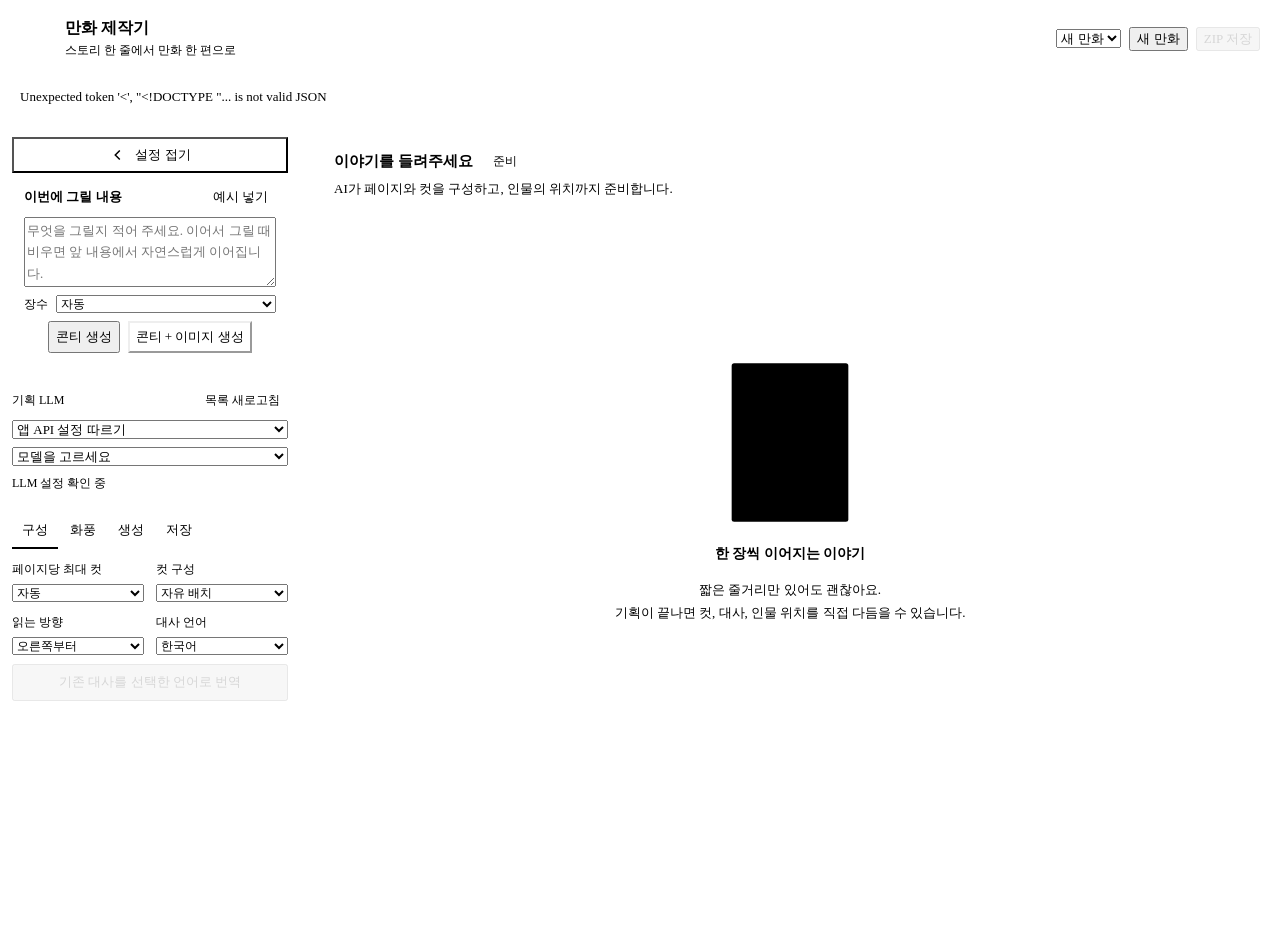
==== web/index.html @ 82ad232e "만화 제작기 — 첫 판 짧은 줄거리를 LLM 이 페이지와 컷으로 나누고, NAI V5 위치 프롬프트로 만화를 생성한다. PeroPix3 의 plugins/ 안에서 만들던 것을 다른" ====
<!doctype html>
<html lang="ko">
<head>
  <meta charset="utf-8">
  <meta name="viewport" content="width=device-width,initial-scale=1">
  <title>만화 제작기</title>
  <link rel="stylesheet" href="../../_app/base.css">
  <link rel="stylesheet" href="style.css">
  <script src="../../_app/peropix.js"></script>
  <script type="module" src="app.js?v=1.1.1"></script>
</head>
<body>
  <header class="top">
    <div class="brand"><svg viewBox="0 0 32 32" aria-hidden="true"><rect x="3" y="3" width="26" height="26" rx="4"/><path d="M3 14h26M16 14v15M10 8h11M9 20h2M21 20h2"/></svg><div><h1>만화 제작기</h1><span class="muted">스토리 한 줄에서 만화 한 편으로</span></div></div>
    <div class="row"><select id="projects" aria-label="저장된 프로젝트"><option value="">새 만화</option></select><button id="new">새 만화</button><button id="export" disabled>ZIP 저장</button></div>
  </header>
  <div id="alert" role="alert" hidden></div>
  <div class="shell">
    <aside class="setup">
      <button id="toggleSetup" class="setup-toggle" aria-expanded="true" aria-controls="setupBody"><svg viewBox="0 0 20 20" aria-hidden="true"><path d="m12 5-5 5 5 5"/></svg><span>설정 접기</span></button>
      <div id="setupBody">

      <div class="compose">
        <div class="compose-head"><strong>이번에 그릴 내용</strong><button id="example" class="subtle">예시 넣기</button></div>
        <textarea id="story" rows="3" aria-label="이번에 그릴 내용" placeholder="무엇을 그릴지 적어 주세요. 이어서 그릴 때 비우면 앞 내용에서 자연스럽게 이어집니다."></textarea>
        <label class="compose-count">장수<select id="pageCount"><option value="0">자동</option><option>1</option><option>2</option><option>3</option><option>4</option><option>5</option><option>6</option><option>7</option><option>8</option></select></label>
        <div class="compose-actions">
          <button id="plan">콘티 생성</button>
          <button id="automatic" class="primary">콘티 + 이미지 생성</button>
        </div>
      </div>

      <div class="llm-fixed">
        <div class="llm-head"><span>기획 LLM</span><button id="llmRefresh" class="subtle">목록 새로고침</button></div>
        <select id="llmProvider" aria-label="기획 LLM 공급자"><option value="">앱 API 설정 따르기</option></select>
        <div class="llm-row">
          <select id="llmModel" aria-label="기획 LLM 모델"><option value="">모델을 고르세요</option></select>
          <select id="llmEffort" aria-label="추론 강도" hidden></select>
        </div>
        <p id="llm" class="hint">LLM 설정 확인 중</p>
      </div>

      <div class="tabs" role="tablist" aria-label="설정">
        <button class="tabitem" data-tab="story" role="tab" aria-selected="true">구성</button>
        <button class="tabitem" data-tab="style" role="tab" aria-selected="false">화풍</button>
        <button class="tabitem" data-tab="generation" role="tab" aria-selected="false">생성</button>
        <button class="tabitem" data-tab="destination" role="tab" aria-selected="false">저장</button>
      </div>

      <div class="tabpane" data-pane="story"><div class="fields two">
        <label>페이지당 최대 컷<select id="maxPanels"><option value="0">자동</option><option>1</option><option>2</option><option>3</option><option>4</option><option>5</option><option>6</option><option>7</option><option>8</option><option>9</option><option>10</option><option>11</option><option>12</option></select></label>
        <label>컷 구성<select id="layoutMode"><option value="free">자유 배치</option><option value="template">고정 템플릿</option></select></label>
        <label>읽는 방향<select id="direction"><option value="rtl">오른쪽부터</option><option value="ltr">왼쪽부터</option></select></label>
        <label>대사 언어<select id="dialogue"><option value="ko">한국어</option><option value="ja">일본어</option><option value="en">영어</option><option value="none">대사 없음</option></select></label>
      </div>
      <button id="translateDialogue" class="wide" disabled>기존 대사를 선택한 언어로 번역</button>
      </div>

      <div class="tabpane" data-pane="style" hidden><div class="fields">
        <label>화풍 선택<select id="style"><option value="mono">흑백 만화</option><option value="color">컬러 만화</option><option value="custom">내 화풍</option></select></label>
        <div class="style-library" aria-label="저장된 화풍">
          <div class="style-library-heading"><strong>내 화풍</strong><button id="refreshStyles" class="subtle" title="저장된 화풍 목록 새로고침">새로고침</button></div>
          <div class="style-picker">
            <button id="stylePicker" class="style-picker-button" aria-haspopup="listbox" aria-expanded="false" disabled><span id="stylePickerLabel">저장된 화풍 없음</span><svg viewBox="0 0 16 16" aria-hidden="true"><path d="m4 6 4 4 4-4"/></svg></button>
            <div id="styleList" class="style-list" role="listbox" aria-label="저장된 화풍" hidden></div>
          </div>
        </div>
        <div id="styleRefDrop" class="reference-drop"><label>참고 이미지 가져오기<input id="styleImage" type="file" accept="image/png,image/jpeg,image/webp"></label><div id="referenceActivity" class="inline-activity" role="status" hidden><span class="spinner" aria-hidden="true"></span>프롬프트와 생성 옵션 가져오는 중</div><img id="styleRefPreview" hidden alt="선택한 화풍 참고 이미지"><p id="styleRefName" class="hint"></p><p id="importedOptions" class="imported-options" role="status" hidden></p></div>
        <div class="style-text">
          <label>공통 화풍 프롬프트<textarea id="stylePrompt" rows="3" placeholder="원하는 작화 태그, 분위기, 선의 느낌"></textarea></label>
          <label>공통 네거티브 프롬프트<textarea id="negativePrompt" rows="4"></textarea></label>
        </div>
        <div class="style-save">
          <button id="saveStyle" class="wide">현재 설정을 새 화풍으로 저장</button>
          <p id="styleLibraryStatus" class="style-library-status" role="status" aria-live="polite"></p>
        </div>
      </div></div>

      <div class="tabpane" data-pane="generation" hidden><div class="fields">
        <span id="generationSummary" class="summary-value" hidden></span>
        <label>이미지 모델<select id="model"><option value="nai-diffusion-5-full">NAI V5 Full</option><option value="nai-diffusion-5-curated">NAI V5 Curated</option></select></label>
        <label>페이지 크기<select id="size"><option value="832,1216">832 × 1216 (기본)</option><option value="1024,1536">1024 × 1536</option><option value="1216,1792">1216 × 1792</option><option value="1216,832">1216 × 832</option><option value="1024,1024">1024 × 1024</option><option value="custom">직접 입력</option></select></label>
        <div class="fields two"><label>가로 픽셀<input id="width" type="number" min="64" step="64" value="832"></label><label>세로 픽셀<input id="height" type="number" min="64" step="64" value="1216"></label></div>
        <div class="fields two"><label>스텝<input id="steps" type="number" min="1" max="50" value="28"></label><label>CFG<input id="cfg" type="number" min="0" max="10" step="0.1" value="5"></label></div>
        <div class="fields two"><label>가이던스 리스케일<input id="cfgRescale" type="number" min="0" max="1" step="0.01" value="0"></label><label>시드<input id="seed" type="number" min="-1" max="4294967295" value="-1"></label></div>
        <label>샘플러<select id="sampler"><option value="k_euler_ancestral">Euler Ancestral</option><option value="k_euler">Euler</option><option value="k_dpmpp_2m">DPM++ 2M</option><option value="k_dpmpp_2m_sde">DPM++ 2M SDE</option><option value="k_dpmpp_2s_ancestral">DPM++ 2S Ancestral</option><option value="k_dpmpp_sde">DPM++ SDE</option></select></label>
      </div></div>

      <div class="tabpane" data-pane="destination" hidden><div class="fields">
        <label>저장할 워크스페이스<select id="workspace"></select></label>
        <label>NAI 계정<select id="account"></select></label>
      </div></div>

      </div>
    </aside>
    <main>
      <section id="activityCard" class="progress-card"><span id="activitySpinner" class="spinner large" aria-hidden="true" hidden></span><div><div class="activity-heading"><strong id="projectTitle">이야기를 들려주세요</strong><span id="activityBadge" class="activity-badge">준비</span></div><p id="status" role="status" aria-live="polite">AI가 페이지와 컷을 구성하고, 인물의 위치까지 준비합니다.</p><div id="activityDetail" hidden><div class="activity-meta"><span id="activityCount"></span><span id="elapsed"></span></div><progress id="activityProgress" aria-label="현재 작업의 완료 페이지"></progress></div></div><button id="stop" hidden>멈추기</button></section>
      <div id="pageNav" class="page-nav" aria-label="페이지 목록"></div>
      <div id="empty" class="empty"><svg viewBox="0 0 180 210" aria-hidden="true"><rect x="20" y="10" width="140" height="190" rx="3"/><path d="M30 20h120v60H30zM30 90h55v45H30zM95 90h55v45H95zM30 145h120v45H30z"/><circle cx="115" cy="53" r="12"/><path d="M93 79q22-29 44 0M40 120l15-18 20 22M50 175h65"/></svg><h2>한 장씩 이어지는 이야기</h2><p>짧은 줄거리만 있어도 괜찮아요.<br>기획이 끝나면 컷, 대사, 인물 위치를 직접 다듬을 수 있습니다.</p></div>
      <section id="content" hidden>
        <div class="toolbar"><div class="row"><button id="boardMode" aria-pressed="true">콘티</button><button id="imageMode" aria-pressed="false">생성 이미지</button></div><div class="row"><span id="saved" class="hint"></span><button id="save">변경사항 저장</button><button id="generatePage">이 페이지 생성</button><button id="generateAll" class="primary">남은 페이지 생성</button></div></div>
        <div class="view-controls"><label for="previewWidth">보기 너비</label><input id="previewWidth" type="range" min="320" max="2000" step="20" value="1200"><output id="previewWidthValue" for="previewWidth">1200 px</output><button id="fitPreview">화면에 맞춤</button><button id="toggleEditor" aria-expanded="true" aria-controls="editorPane">편집창 접기</button></div>
        <div class="editing"><div class="stage"><div id="board"></div><div id="result" hidden></div><p id="stageHint" class="hint">점을 끌어 인물의 위치를 조정하세요. 숫자는 읽는 순서입니다.</p></div><div class="editor" id="editorPane"><div id="pageEditor"></div><details id="bible"><summary>공통 캐릭터 설정</summary><div id="characters"></div></details><details><summary>실제 NAI 프롬프트</summary><div id="prompts"></div></details></div></div>
      </section>
    </main>
  </div>
</body>
</html>
---- web/style.css ----
*{box-sizing:border-box}body{margin:0;font-size:var(--text-xs,13px);background:var(--bg);color:var(--ink)}h1,h2,p{margin:0}h1{font-size:var(--text-xl,16px)}h2{font-size:var(--text-md,14px)}button,select,input,textarea{font:inherit}button{white-space:nowrap;cursor:pointer}button:disabled{cursor:default;opacity:.48}textarea{resize:vertical;width:100%;line-height:1.65}select,input{width:100%;min-width:0}button:focus-visible,input:focus-visible,textarea:focus-visible,select:focus-visible{outline:2px solid var(--accent);outline-offset:2px}.row{display:flex;align-items:center;gap:8px}.top{display:flex;justify-content:space-between;align-items:center;gap:16px;padding:18px 20px;border-bottom:1px solid var(--line);background:var(--panel)}.top select{max-width:220px}.brand{display:flex;align-items:center;gap:10px;flex-shrink:0}.brand>svg{width:35px;height:35px;fill:none;stroke:var(--accent);stroke-width:1.7}.brand span{display:block;font-size:var(--text-2xs,12px);margin-top:3px}.shell{display:grid;grid-template-columns:260px minmax(0,1fr);min-height:calc(100vh - 78px)}.setup{padding:18px 16px;border-right:1px solid var(--line);background:var(--panel)}.section-head{display:flex;align-items:center;justify-content:space-between;margin-bottom:10px}.subtle{background:transparent!important;border-color:transparent!important;color:var(--accent)!important}.fields{display:grid;gap:12px;margin-top:13px}.two{grid-template-columns:1fr 1fr}.fields label{display:flex;flex-direction:column;gap:6px;min-width:0;font-size:var(--text-2xs,12px);color:var(--ink-soft)}.fields input,.fields textarea,.fields select{color:var(--ink)}.hint{font-size:var(--text-2xs,12px);color:var(--ink-soft);line-height:1.6;margin-top:9px}.primary{background:var(--accent)!important;color:var(--accent-on)!important;border-color:var(--accent)!important}.wide{width:100%;margin-top:9px;min-height:37px}.destination{padding-top:10px;border-top:1px solid var(--line);margin-top:14px}details{border-top:1px solid var(--line);margin-top:16px;padding-top:12px}summary{cursor:pointer;font-weight:500;color:var(--ink-soft);font-size:var(--text-xs,13px)}.guide p{font-size:var(--text-2xs,12px);line-height:1.7;margin:10px 0}.guide a{color:var(--accent)}main{min-width:0;padding:18px}.progress-card{display:flex;gap:12px;align-items:center;background:var(--panel);border:1px solid var(--line);border-radius:var(--r-3,9px);padding:14px 16px}.progress-card>div{flex:1}.progress-card strong{font-size:var(--text-lg,15px)}#status{margin-top:5px;color:var(--ink-soft);line-height:1.6;white-space:pre-wrap;overflow-wrap:anywhere}.page-nav{display:flex;gap:8px;overflow-x:auto;padding:13px 0}.page-tab{display:flex;align-items:center;gap:8px;text-align:left;min-width:120px;max-width:180px;padding:10px!important}.page-tab[aria-current=true]{border-color:var(--accent);background:var(--accent-bg)}.page-tab b{font-size:var(--text-md,14px);color:var(--accent)}.page-tab span{overflow:hidden;text-overflow:ellipsis}.page-tab small{display:block;margin-top:3px;color:var(--ink-soft)}.empty{display:flex;align-items:center;flex-direction:column;justify-content:center;min-height:500px;text-align:center;gap:15px;color:var(--ink-soft)}.empty svg{width:150px;fill:var(--panel);stroke:var(--line);stroke-width:2}.empty p{line-height:1.8}.toolbar{display:flex;justify-content:space-between;align-items:center;gap:10px;flex-wrap:wrap;margin-bottom:14px}.toolbar .row{flex-wrap:wrap}button[aria-pressed=true]{background:var(--accent-bg);border-color:var(--accent);color:var(--accent)}.editing{display:grid;grid-template-columns:minmax(220px,1fr) minmax(260px,.9fr);gap:18px}.stage{min-width:0;position:sticky;top:14px;align-self:start;background:var(--code-bg);padding:16px;border-radius:var(--r-3,9px);border:1px solid var(--line)}#board svg{display:block;width:100%;max-height:590px;touch-action:none;user-select:none;filter:drop-shadow(0 2px 5px #0002)}#board .marker{cursor:grab}#board .marker:active{cursor:grabbing}.editor{min-width:0}.panel-card{background:var(--panel);border:1px solid var(--line);border-radius:var(--r-3,9px);padding:12px;margin-top:12px}.panel-card h3{margin:0 0 8px;font-size:var(--text-xs,13px);color:var(--accent)}.panel-card label,.bible-char label{display:block;margin:10px 0 4px;font-size:var(--text-2xs,12px);color:var(--ink-soft)}.panel-card textarea{margin-top:5px;min-height:55px}.panel-card .two{margin-top:5px}.subject{padding-top:0;margin-top:0;border-top:0}.subject strong{font-size:var(--text-2xs,12px)}.dialogue-row{display:grid;grid-template-columns:90px minmax(0,1fr) 42px;gap:6px;align-items:start;margin-top:8px}.dialogue-row textarea{margin:0;min-height:58px}.bible-char{padding:9px 0;border-bottom:1px solid var(--line)}.bible-char textarea{margin-top:5px}#prompts pre{white-space:pre-wrap;overflow-wrap:anywhere;background:var(--code-bg);padding:10px;max-height:350px;overflow:auto;font-size:12px;line-height:1.6}#result img{width:100%;display:block;background:white}#result a{color:var(--accent)}#result select{margin-bottom:10px}#alert{padding:12px 20px;background:var(--panel);color:var(--err);border-bottom:1px solid var(--err);white-space:pre-wrap;overflow-wrap:anywhere}.page-error{color:var(--err);font-size:12px;line-height:1.6;margin-top:8px}.sr-only{position:absolute;width:1px;height:1px;overflow:hidden;clip:rect(0,0,0,0)}[hidden]{display:none!important}@media(max-width:1050px){.shell{grid-template-columns:230px minmax(0,1fr)}.editing{grid-template-columns:1fr}.stage{position:static;max-width:500px;width:100%;justify-self:center}#board svg{max-height:480px}.top{flex-wrap:wrap}}@media(max-width:720px){.shell{grid-template-columns:1fr}.setup{border-right:0;border-bottom:1px solid var(--line)}.top>.row{width:100%}.top select{flex:1;max-width:none}main{padding:12px}.empty{min-height:300px}.toolbar .row{gap:5px}}

.reference-drop{border:1px dashed var(--line);padding:10px;border-radius:8px}.reference-drop input{max-width:100%}#styleRefPreview{display:block;max-width:100%;max-height:180px;object-fit:contain;margin-top:10px}

:root{--mm-sp-1:4px;--mm-sp-2:8px;--mm-sp-3:12px;--mm-sp-4:16px;--mm-sp-5:24px;--preview-width:100%}
body{padding:0}
.top>.row{flex-wrap:nowrap}
.fields label{align-items:stretch}
#pageEditor>label{display:flex;flex-direction:column;align-items:stretch;gap:var(--mm-sp-2)}
.reference-drop>label{display:flex;flex-direction:column;align-items:stretch;gap:var(--mm-sp-2)}
.shell{grid-template-columns:300px minmax(0,1fr)}
.setup{padding:var(--mm-sp-3);min-width:0}
.setup-toggle{display:flex;align-items:center;justify-content:center;gap:var(--mm-sp-2);width:100%;position:sticky;top:var(--mm-sp-2);z-index:4;min-height:36px;background:var(--panel)!important}
.setup-toggle svg{width:18px;height:18px;fill:none;stroke:currentColor;stroke-width:1.7;flex-shrink:0}
.setup-collapsed{grid-template-columns:48px minmax(0,1fr)}
.setup-collapsed .setup{padding:var(--mm-sp-1)}
.setup-collapsed .setup-toggle{writing-mode:vertical-rl;padding:var(--mm-sp-3) var(--mm-sp-2);min-height:125px}
.setup-collapsed .setup-toggle svg{transform:rotate(180deg)}
#setupBody>details{margin-top:var(--mm-sp-3);padding:var(--mm-sp-3) var(--mm-sp-1);border:0;border-bottom:1px solid var(--line)}
#setupBody>details>summary{font-weight:600;color:var(--ink);padding-bottom:var(--mm-sp-1)}
#setupBody>details[open]>summary{margin-bottom:var(--mm-sp-3)}
.summary-value{display:block;margin-left:var(--mm-sp-4);margin-top:var(--mm-sp-1);font-size:12px;font-weight:400;color:var(--ink-soft)}
#llmSettings{padding:0;border:0;margin:0}
.fields .fields{margin:0}
.view-controls{display:flex;align-items:center;gap:var(--mm-sp-3);flex-wrap:wrap;margin-bottom:var(--mm-sp-3);padding:var(--mm-sp-3);background:var(--panel);border:1px solid var(--line);border-radius:var(--r-3,9px)}
.view-controls label{white-space:nowrap;font-size:12px;color:var(--ink-soft)}
#previewWidth{width:clamp(100px,20vw,260px);flex:1;min-width:100px;accent-color:var(--accent);cursor:ew-resize;padding:0}
#previewWidthValue{font-size:12px;font-variant-numeric:tabular-nums;color:var(--ink-soft);min-width:95px}
.editing{grid-template-columns:minmax(0,1.3fr) minmax(280px,1fr)}
.stage{display:block;overflow:visible;width:100%;max-width:var(--preview-width);justify-self:center}
.editing.image-view,.editing.editor-collapsed{grid-template-columns:minmax(0,1fr)}
.image-view .stage,.editor-collapsed .stage{position:static}
.image-view .editor{border-top:1px solid var(--line);padding-top:var(--mm-sp-4)}
.image-view #pageEditor{display:grid;grid-template-columns:repeat(auto-fit,minmax(270px,1fr));gap:var(--mm-sp-3);align-items:start}
.image-view #pageEditor>.panel-card{margin:0}
.image-view #pageEditor>.fields,.image-view #pageEditor>button,.image-view #pageEditor>p,.image-view #pageEditor>label{grid-column:1/-1}
#board svg{max-height:none;height:auto}
#board,#result{width:100%}
#result img{height:auto;max-height:none;box-shadow:0 2px 8px #0002}
#result .hint{overflow-wrap:anywhere}
.activity-heading{display:flex;align-items:center;gap:var(--mm-sp-3);flex-wrap:wrap}
.activity-badge{font-size:12px;font-weight:500;color:var(--ink-soft);background:var(--code-bg);border-radius:var(--r-3,9px);padding:var(--mm-sp-1) var(--mm-sp-2)}
.progress-card.is-working{border-color:var(--accent);box-shadow:inset 3px 0 var(--accent);position:sticky;top:0;z-index:5}
.is-working .activity-badge{background:var(--accent-bg);color:var(--accent)}
.progress-card>div{min-width:0}
.activity-meta{display:flex;justify-content:space-between;gap:var(--mm-sp-3);font-size:12px;color:var(--ink-soft);margin-top:var(--mm-sp-2);font-variant-numeric:tabular-nums;flex-wrap:wrap}
#activityProgress{display:block;width:100%;height:6px;margin-top:var(--mm-sp-2);accent-color:var(--accent);border:0;border-radius:4px;overflow:hidden;background:var(--code-bg)}
#activityProgress::-webkit-progress-bar{background:var(--code-bg)}
#activityProgress::-webkit-progress-value{background:var(--accent);transition:width .3s}
#activityProgress:indeterminate{background:linear-gradient(90deg,var(--code-bg),var(--accent),var(--code-bg));background-size:200% 100%;animation:activity-sweep 1.8s linear infinite}
#activityProgress:indeterminate::-webkit-progress-bar{background:transparent}
.spinner{display:inline-block;width:16px;height:16px;border:2px solid var(--line);border-top-color:var(--accent);border-right-color:var(--accent);border-radius:50%;animation:activity-spin .85s linear infinite;flex-shrink:0}
.spinner.large{width:28px;height:28px;border-width:3px}
button.is-working::before{content:"";display:inline-block;width:12px;height:12px;margin-right:var(--mm-sp-2);border:2px solid currentColor;border-right-color:transparent;border-radius:50%;animation:activity-spin .85s linear infinite;vertical-align:middle}
.page-tab.is-working{border-color:var(--accent);box-shadow:inset 0 -3px var(--accent)}
.page-tab.is-working::before{display:none}
.page-tab.is-working b{animation:activity-pulse 1.2s ease-in-out infinite}
.inline-activity{display:flex;align-items:center;gap:var(--mm-sp-2);color:var(--accent);font-size:12px;line-height:1.6;margin-top:var(--mm-sp-3)}
.reference-drop.is-working{border-color:var(--accent);background:var(--accent-bg)}
.imported-options{font-size:12px;line-height:1.7;margin-top:var(--mm-sp-3);color:var(--accent);overflow-wrap:anywhere}
.style-library{display:grid;gap:var(--mm-sp-3);padding:var(--mm-sp-3);border:1px solid var(--line);border-radius:10px;background:var(--accent-bg);min-width:0}
.style-library-heading{display:flex;align-items:center;justify-content:space-between;gap:var(--mm-sp-2)}
.style-library-actions{display:grid;grid-template-columns:minmax(0,1fr) minmax(0,1fr);gap:var(--mm-sp-2)}
.style-library .hint,.style-library-status{margin:0}
.style-library-status{font-size:12px;line-height:1.6;color:var(--accent);overflow-wrap:anywhere}
.style-library-status:empty{display:none}
@keyframes activity-spin{to{transform:rotate(360deg)}}
@keyframes activity-sweep{to{background-position:-200% 0}}
@keyframes activity-pulse{50%{opacity:.4}}
@media(max-width:1100px){.shell{grid-template-columns:280px minmax(0,1fr)}.setup-collapsed{grid-template-columns:48px minmax(0,1fr)}.editing{grid-template-columns:minmax(0,1fr)}.stage{position:static;max-width:var(--preview-width)}.top{flex-wrap:wrap}}
@media(max-width:720px){.shell{grid-template-columns:minmax(0,1fr)}.setup{position:static;height:auto;overflow:visible}.tabpane{overflow:visible}.setup-collapsed{grid-template-columns:48px minmax(0,1fr)}.view-controls{gap:var(--mm-sp-2)}#previewWidthValue{min-width:80px}.progress-card{padding:var(--mm-sp-3);gap:var(--mm-sp-2)}.spinner.large{width:20px;height:20px}.image-view #pageEditor{grid-template-columns:minmax(0,1fr)}}
@media(prefers-reduced-motion:reduce){.spinner,button.is-working::before,.page-tab.is-working b,#activityProgress:indeterminate{animation:none}#activityProgress::-webkit-progress-value{transition:none}}

/* ── 왼쪽 패널 — 탭 + 항상 보이는 LLM + 맨 아래 통합 입력 (2026-09-15 시안) ───────────
 *   접이식 묶음 다섯을 탭 넷으로 바꾸고, 기획 LLM 과 「이번에 그릴 내용」은 늘 보이게 아래에 고정한다. */
/* ★패널은 화면에 붙여 둔다 — 늘어나게 두면 「이번에 그릴 내용」이 긴 콘티 아래 끝으로 밀려
 *   스크롤해야 보였다 (2026-09-15). 탭 내용만 안에서 스크롤한다. */
.setup{display:flex;flex-direction:column;gap:var(--mm-sp-2);position:sticky;top:0;align-self:start;height:calc(100vh - 78px);overflow:hidden}
.tabpane{flex:1 1 auto;min-height:0;overflow-y:auto;overflow-x:hidden;padding-bottom:var(--mm-sp-2)}
#setupBody{flex:1 1 auto;display:flex;flex-direction:column;gap:var(--mm-sp-3);min-height:0}
.tabs{display:flex;gap:2px;border-top:1px solid var(--line);border-bottom:1px solid var(--line);padding-top:var(--mm-sp-2);flex:0 0 auto}
.tabitem{min-height:0;padding:7px 10px 8px;font-size:var(--text-xs,13px);color:var(--ink-soft);background:none;border:0;border-bottom:2px solid transparent;border-radius:0}
.tabitem:hover:not(:disabled){color:var(--ink);border-color:transparent;border-bottom-color:var(--line-strong,var(--line))}
.tabitem[aria-selected="true"]{color:var(--ink);font-weight:500;border-bottom-color:var(--accent)}
.tabpane{flex:0 0 auto;min-width:0}
.tabpane>.fields:first-child{margin-top:0}
.fields>.wide-field{grid-column:1/-1}
.llm-fixed{flex:0 0 auto;display:grid;gap:var(--mm-sp-2);padding-top:var(--mm-sp-3);border-top:1px solid var(--line)}
.llm-head{display:flex;align-items:center;justify-content:space-between;gap:var(--mm-sp-2);font-size:var(--text-2xs,12px);color:var(--ink-soft)}
.llm-row{display:flex;gap:var(--mm-sp-2);min-width:0}
#llmModel{flex:1 1 auto;min-width:0}
#llmEffort{flex:0 0 104px}
#llm{margin-top:0}
.compose{flex:0 0 auto;display:grid;gap:var(--mm-sp-2);padding:var(--mm-sp-3);background:var(--panel);border:1px solid var(--line);border-radius:var(--r-3,9px)}
.compose-head{display:flex;align-items:center;justify-content:space-between;gap:var(--mm-sp-2)}
/* 버튼 글자는 가운데로 (사용자 지시 2026-09-15). 페이지 탭만 왼쪽 정렬을 지킨다. */
button{justify-content:center}
.page-tab{justify-content:flex-start}
.compose-count{display:flex;align-items:center;gap:var(--mm-sp-2);margin:0;font-size:var(--text-2xs,12px);color:var(--ink-soft);white-space:nowrap}
.compose-count select{flex:1 1 auto;width:auto;min-width:0}
.compose-actions{display:flex;gap:var(--mm-sp-2);justify-content:center;flex-wrap:wrap}
.compose-actions>button{min-height:32px}

/* ── 편집창 — 모든 칸에 왼쪽 라벨 (2026-09-15 시안) ── */
.ed-row{display:flex;align-items:center;gap:var(--mm-sp-2);min-width:0;margin-top:var(--mm-sp-2)}
.panel-card .ed-row>.ed-label,.ed-row>.ed-label{flex:0 0 62px;display:block;margin:0;font-size:var(--text-2xs,12px);color:var(--ink-soft);line-height:1.3}
.ed-row>input,.ed-row>select,.ed-row>textarea{flex:1 1 auto;min-width:0}
.ed-row>.coord{flex:0 0 74px;text-align:center}
.ed-row>.ed-note{font-size:var(--text-2xs,12px);color:var(--ink-faint)}
.cut-head{display:flex;align-items:center;gap:var(--mm-sp-2);min-width:0}
.cut-head .cut-frame{font-size:var(--text-xs,13px);font-weight:500;color:var(--ink);white-space:nowrap}
.cut-head .cut-box{flex:1 1 auto;font-family:var(--font-mono);font-variant-numeric:tabular-nums;font-size:var(--text-2xs,12px);color:var(--ink-soft);white-space:nowrap;overflow:hidden;text-overflow:ellipsis}
.cut-head>button{min-height:24px;padding:0 var(--mm-sp-2);font-size:var(--text-2xs,12px);background:none;border-color:transparent}
.cut-head>button[aria-expanded="true"]{color:var(--accent-ink)}
.chip{display:inline-flex;align-items:center;min-height:22px;padding:0 var(--mm-sp-2);font-size:var(--text-2xs,12px);font-weight:500;color:var(--accent-ink);background:var(--accent-bg);border-radius:var(--r-1,5px);white-space:nowrap}
.cast-line{display:flex;align-items:center;gap:var(--mm-sp-2);margin-top:var(--mm-sp-3);padding-top:var(--mm-sp-2);border-top:1px solid var(--line-soft)}
.cast-line>span.hint{margin-top:0}
.region-grid{display:grid;grid-template-columns:repeat(4,minmax(0,1fr));gap:var(--mm-sp-2);margin-top:var(--mm-sp-2)}
.region-grid label{display:flex;flex-direction:column;gap:3px;margin:0}
.panel-card>.dialogue-row{grid-template-columns:82px minmax(0,1fr) 34px}
.editor-foot{display:flex;flex-direction:column;margin-top:var(--mm-sp-3)}
.icon-btn{flex:0 0 28px;width:28px;padding:0;justify-content:center;background:none;border-color:transparent}
.icon-btn svg{width:16px;height:16px;fill:none;stroke:currentColor;stroke-width:1.7;stroke-linecap:round;stroke-linejoin:round}
.icon-btn:hover:not(:disabled){border-color:var(--accent)}

/* ── 화풍 고르기 — 고르면 곧 적용, 이름 변경·삭제는 항목 안에서 (2026-09-15) ── */
.style-picker{position:relative;min-width:0}
.style-picker-button{width:100%;justify-content:space-between;gap:var(--mm-sp-2);background:var(--panel)}
.style-picker-button>span{overflow:hidden;text-overflow:ellipsis;white-space:nowrap}
.style-picker-button>svg{width:16px;height:16px;flex-shrink:0;fill:none;stroke:currentColor;stroke-width:1.7;stroke-linecap:round;stroke-linejoin:round}
.style-list{position:absolute;left:0;right:0;top:calc(100% + 4px);z-index:7;max-height:238px;overflow-y:auto;display:grid;gap:2px;padding:var(--mm-sp-1);background:var(--panel);border:1px solid var(--line);border-radius:var(--r-2,7px);box-shadow:0 6px 18px #00000026}
.style-row{display:flex;align-items:center;gap:2px;min-width:0}
.style-pick{flex:1 1 auto;min-width:0;justify-content:flex-start;overflow:hidden;text-overflow:ellipsis;background:none;border-color:transparent}
.style-pick[aria-selected="true"]{color:var(--accent);font-weight:500}
.style-rename-input{flex:1 1 auto;min-width:0}
.style-empty{margin:0;padding:var(--mm-sp-2);font-size:var(--text-2xs,12px);color:var(--ink-soft)}

.style-text{display:grid;gap:var(--mm-sp-2)}
.style-save{display:grid;gap:var(--mm-sp-2);padding-top:var(--mm-sp-3);border-top:1px solid var(--line)}
.style-save>.wide{margin-top:0}
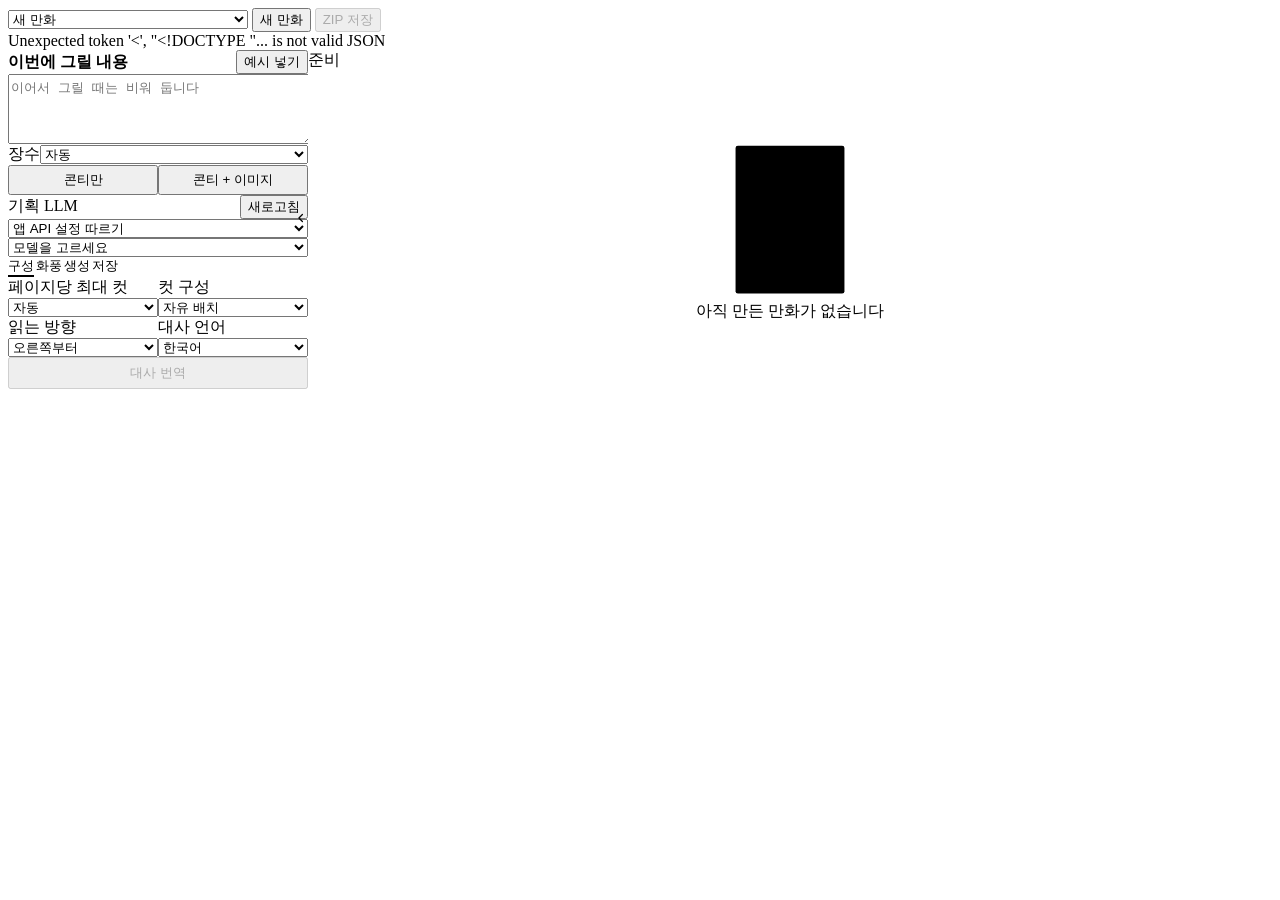
==== commit 3d52abbf: "앱과 같은 화면으로 — 공통 자산을 쓰고 규약을 맞춘다 이 플러그인은 시험용으로 시작해 제 스타일을 따로 짜 두었고, 그래서 PeroPix 본체와 여러 곳에서 어긋나 있었다. 공통" ====
--- a/web/index.html
+++ b/web/index.html
@@ -7,102 +7,115 @@
   <link rel="stylesheet" href="../../_app/base.css">
   <link rel="stylesheet" href="style.css">
   <script src="../../_app/peropix.js"></script>
-  <script type="module" src="app.js?v=1.1.1"></script>
+  <script src="i18n.js"></script>
+  <script type="module" src="app.js?v=1.3.0"></script>
 </head>
+<!-- ★골격은 공통 CSS 의 `body:has(> main)` 에 맡긴다 (머리줄은 두께 그대로, 본문만 늘어난다).
+     예전에는 `calc(100vh - 78px)` 로 머리 높이를 숫자로 박아 두어, 창이 좁아 머리가 두 줄로
+     접히면 왼쪽 패널 높이가 어긋났다. -->
 <body>
-  <header class="top">
-    <div class="brand"><svg viewBox="0 0 32 32" aria-hidden="true"><rect x="3" y="3" width="26" height="26" rx="4"/><path d="M3 14h26M16 14v15M10 8h11M9 20h2M21 20h2"/></svg><div><h1>만화 제작기</h1><span class="muted">스토리 한 줄에서 만화 한 편으로</span></div></div>
-    <div class="row"><select id="projects" aria-label="저장된 프로젝트"><option value="">새 만화</option></select><button id="new">새 만화</button><button id="export" disabled>ZIP 저장</button></div>
+  <!-- ★제목을 여기서 다시 쓰지 않는다 — 창틀이 이미 「만화 제작기」를 달고 있다 -->
+  <header>
+    <select id="projects" aria-label="저장된 만화"><option value="" data-t>새 만화</option></select>
+    <button id="new" data-t>새 만화</button>
+    <span class="spacer"></span>
+    <button id="export" disabled data-t>ZIP 저장</button>
   </header>
   <div id="alert" role="alert" hidden></div>
-  <div class="shell">
+  <main class="shell">
     <aside class="setup">
-      <button id="toggleSetup" class="setup-toggle" aria-expanded="true" aria-controls="setupBody"><svg viewBox="0 0 20 20" aria-hidden="true"><path d="m12 5-5 5 5 5"/></svg><span>설정 접기</span></button>
       <div id="setupBody">
 
       <div class="compose">
-        <div class="compose-head"><strong>이번에 그릴 내용</strong><button id="example" class="subtle">예시 넣기</button></div>
-        <textarea id="story" rows="3" aria-label="이번에 그릴 내용" placeholder="무엇을 그릴지 적어 주세요. 이어서 그릴 때 비우면 앞 내용에서 자연스럽게 이어집니다."></textarea>
-        <label class="compose-count">장수<select id="pageCount"><option value="0">자동</option><option>1</option><option>2</option><option>3</option><option>4</option><option>5</option><option>6</option><option>7</option><option>8</option></select></label>
+        <div class="compose-head"><strong data-t>이번에 그릴 내용</strong><button id="example" class="ghost" data-t>예시 넣기</button></div>
+        <textarea id="story" rows="3" aria-label="이번에 그릴 내용" data-t-placeholder="이어서 그릴 때는 비워 둡니다"></textarea>
+        <label class="compose-count"><span data-t>장수</span><select id="pageCount"><option value="0" data-t>자동</option><option>1</option><option>2</option><option>3</option><option>4</option><option>5</option><option>6</option><option>7</option><option>8</option></select></label>
         <div class="compose-actions">
-          <button id="plan">콘티 생성</button>
-          <button id="automatic" class="primary">콘티 + 이미지 생성</button>
+          <button id="plan" data-t>콘티만</button>
+          <button id="automatic" class="primary" data-t>콘티 + 이미지</button>
         </div>
       </div>
 
       <div class="llm-fixed">
-        <div class="llm-head"><span>기획 LLM</span><button id="llmRefresh" class="subtle">목록 새로고침</button></div>
-        <select id="llmProvider" aria-label="기획 LLM 공급자"><option value="">앱 API 설정 따르기</option></select>
+        <div class="llm-head"><span data-t>기획 LLM</span><button id="llmRefresh" class="ghost" data-t>새로고침</button></div>
+        <select id="llmProvider" aria-label="기획 LLM 공급자"><option value="" data-t>앱 API 설정 따르기</option></select>
         <div class="llm-row">
-          <select id="llmModel" aria-label="기획 LLM 모델"><option value="">모델을 고르세요</option></select>
+          <select id="llmModel" aria-label="기획 LLM 모델"><option value="" data-t>모델을 고르세요</option></select>
           <select id="llmEffort" aria-label="추론 강도" hidden></select>
         </div>
-        <p id="llm" class="hint">LLM 설정 확인 중</p>
+        <p id="llm" class="hint"></p>
       </div>
 
       <div class="tabs" role="tablist" aria-label="설정">
-        <button class="tabitem" data-tab="story" role="tab" aria-selected="true">구성</button>
-        <button class="tabitem" data-tab="style" role="tab" aria-selected="false">화풍</button>
-        <button class="tabitem" data-tab="generation" role="tab" aria-selected="false">생성</button>
-        <button class="tabitem" data-tab="destination" role="tab" aria-selected="false">저장</button>
+        <button class="tabitem" data-tab="story" role="tab" aria-selected="true" data-t>구성</button>
+        <button class="tabitem" data-tab="style" role="tab" aria-selected="false" data-t>화풍</button>
+        <button class="tabitem" data-tab="generation" role="tab" aria-selected="false" data-t>생성</button>
+        <button class="tabitem" data-tab="destination" role="tab" aria-selected="false" data-t>저장</button>
       </div>
 
       <div class="tabpane" data-pane="story"><div class="fields two">
-        <label>페이지당 최대 컷<select id="maxPanels"><option value="0">자동</option><option>1</option><option>2</option><option>3</option><option>4</option><option>5</option><option>6</option><option>7</option><option>8</option><option>9</option><option>10</option><option>11</option><option>12</option></select></label>
-        <label>컷 구성<select id="layoutMode"><option value="free">자유 배치</option><option value="template">고정 템플릿</option></select></label>
-        <label>읽는 방향<select id="direction"><option value="rtl">오른쪽부터</option><option value="ltr">왼쪽부터</option></select></label>
-        <label>대사 언어<select id="dialogue"><option value="ko">한국어</option><option value="ja">일본어</option><option value="en">영어</option><option value="none">대사 없음</option></select></label>
+        <label><span data-t>페이지당 최대 컷</span><select id="maxPanels"><option value="0" data-t>자동</option><option>1</option><option>2</option><option>3</option><option>4</option><option>5</option><option>6</option><option>7</option><option>8</option><option>9</option><option>10</option><option>11</option><option>12</option></select></label>
+        <label><span data-t>컷 구성</span><select id="layoutMode"><option value="free" data-t>자유 배치</option><option value="template" data-t>고정 템플릿</option></select></label>
+        <label><span data-t>읽는 방향</span><select id="direction"><option value="rtl" data-t>오른쪽부터</option><option value="ltr" data-t>왼쪽부터</option></select></label>
+        <label><span data-t>대사 언어</span><select id="dialogue"><option value="ko" data-t>한국어</option><option value="ja" data-t>일본어</option><option value="en" data-t>영어</option><option value="none" data-t>대사 없음</option></select></label>
       </div>
-      <button id="translateDialogue" class="wide" disabled>기존 대사를 선택한 언어로 번역</button>
+      <button id="translateDialogue" class="wide" disabled data-t data-t-title="이미 적힌 대사를 고른 언어로 옮깁니다">대사 번역</button>
       </div>
 
       <div class="tabpane" data-pane="style" hidden><div class="fields">
-        <label>화풍 선택<select id="style"><option value="mono">흑백 만화</option><option value="color">컬러 만화</option><option value="custom">내 화풍</option></select></label>
+        <label><span data-t>화풍 선택</span><select id="style"><option value="mono" data-t>흑백 만화</option><option value="color" data-t>컬러 만화</option><option value="custom" data-t>내 화풍</option></select></label>
         <div class="style-library" aria-label="저장된 화풍">
-          <div class="style-library-heading"><strong>내 화풍</strong><button id="refreshStyles" class="subtle" title="저장된 화풍 목록 새로고침">새로고침</button></div>
+          <div class="style-library-heading"><strong data-t>내 화풍</strong><button id="refreshStyles" class="ghost" data-t>새로고침</button></div>
           <div class="style-picker">
-            <button id="stylePicker" class="style-picker-button" aria-haspopup="listbox" aria-expanded="false" disabled><span id="stylePickerLabel">저장된 화풍 없음</span><svg viewBox="0 0 16 16" aria-hidden="true"><path d="m4 6 4 4 4-4"/></svg></button>
+            <button id="stylePicker" class="style-picker-button" aria-haspopup="listbox" aria-expanded="false" disabled><span id="stylePickerLabel" data-t>저장된 화풍 없음</span><svg viewBox="0 0 16 16" aria-hidden="true"><path d="m4 6 4 4 4-4"/></svg></button>
             <div id="styleList" class="style-list" role="listbox" aria-label="저장된 화풍" hidden></div>
           </div>
         </div>
-        <div id="styleRefDrop" class="reference-drop"><label>참고 이미지 가져오기<input id="styleImage" type="file" accept="image/png,image/jpeg,image/webp"></label><div id="referenceActivity" class="inline-activity" role="status" hidden><span class="spinner" aria-hidden="true"></span>프롬프트와 생성 옵션 가져오는 중</div><img id="styleRefPreview" hidden alt="선택한 화풍 참고 이미지"><p id="styleRefName" class="hint"></p><p id="importedOptions" class="imported-options" role="status" hidden></p></div>
+        <div id="styleRefDrop" class="reference-drop"><label><span data-t>참고 이미지 가져오기</span><input id="styleImage" type="file" accept="image/png,image/jpeg,image/webp"></label><div id="referenceActivity" class="inline-activity" role="status" hidden><span class="spinner" aria-hidden="true"></span><span data-t>프롬프트와 생성 옵션 가져오는 중</span></div><img id="styleRefPreview" hidden alt="선택한 화풍 참고 이미지"><p id="styleRefName" class="hint"></p><p id="importedOptions" class="imported-options" role="status" hidden></p></div>
         <div class="style-text">
-          <label>공통 화풍 프롬프트<textarea id="stylePrompt" rows="3" placeholder="원하는 작화 태그, 분위기, 선의 느낌"></textarea></label>
-          <label>공통 네거티브 프롬프트<textarea id="negativePrompt" rows="4"></textarea></label>
+          <label><span data-t>공통 화풍 프롬프트</span><textarea id="stylePrompt" rows="3" data-t-placeholder="작화 태그, 분위기, 선의 느낌"></textarea></label>
+          <label><span data-t>공통 네거티브 프롬프트</span><textarea id="negativePrompt" rows="4"></textarea></label>
         </div>
         <div class="style-save">
-          <button id="saveStyle" class="wide">현재 설정을 새 화풍으로 저장</button>
+          <div id="styleNameRow" class="style-name-row" hidden>
+            <input id="styleName" maxlength="120" aria-label="새 화풍 이름">
+            <button id="styleNameOk" class="icon-btn" aria-label="저장" data-t-title="저장"></button>
+            <button id="styleNameCancel" class="icon-btn" aria-label="취소" data-t-title="취소"></button>
+          </div>
+          <button id="saveStyle" class="wide" data-t data-t-title="지금 프롬프트와 생성 옵션을 화풍으로 저장합니다">화풍으로 저장</button>
           <p id="styleLibraryStatus" class="style-library-status" role="status" aria-live="polite"></p>
         </div>
       </div></div>
 
       <div class="tabpane" data-pane="generation" hidden><div class="fields">
         <span id="generationSummary" class="summary-value" hidden></span>
-        <label>이미지 모델<select id="model"><option value="nai-diffusion-5-full">NAI V5 Full</option><option value="nai-diffusion-5-curated">NAI V5 Curated</option></select></label>
-        <label>페이지 크기<select id="size"><option value="832,1216">832 × 1216 (기본)</option><option value="1024,1536">1024 × 1536</option><option value="1216,1792">1216 × 1792</option><option value="1216,832">1216 × 832</option><option value="1024,1024">1024 × 1024</option><option value="custom">직접 입력</option></select></label>
-        <div class="fields two"><label>가로 픽셀<input id="width" type="number" min="64" step="64" value="832"></label><label>세로 픽셀<input id="height" type="number" min="64" step="64" value="1216"></label></div>
-        <div class="fields two"><label>스텝<input id="steps" type="number" min="1" max="50" value="28"></label><label>CFG<input id="cfg" type="number" min="0" max="10" step="0.1" value="5"></label></div>
-        <div class="fields two"><label>가이던스 리스케일<input id="cfgRescale" type="number" min="0" max="1" step="0.01" value="0"></label><label>시드<input id="seed" type="number" min="-1" max="4294967295" value="-1"></label></div>
-        <label>샘플러<select id="sampler"><option value="k_euler_ancestral">Euler Ancestral</option><option value="k_euler">Euler</option><option value="k_dpmpp_2m">DPM++ 2M</option><option value="k_dpmpp_2m_sde">DPM++ 2M SDE</option><option value="k_dpmpp_2s_ancestral">DPM++ 2S Ancestral</option><option value="k_dpmpp_sde">DPM++ SDE</option></select></label>
+        <label><span data-t>이미지 모델</span><select id="model"><option value="nai-diffusion-5-full">NAI V5 Full</option><option value="nai-diffusion-5-curated">NAI V5 Curated</option></select></label>
+        <label><span data-t>페이지 크기</span><select id="size"><option value="832,1216">832 × 1216</option><option value="1024,1536">1024 × 1536</option><option value="1216,1792">1216 × 1792</option><option value="1216,832">1216 × 832</option><option value="1024,1024">1024 × 1024</option><option value="custom" data-t>직접 입력</option></select></label>
+        <div class="fields two"><label><span data-t>가로 픽셀</span><input id="width" type="number" min="64" step="64" value="832"></label><label><span data-t>세로 픽셀</span><input id="height" type="number" min="64" step="64" value="1216"></label></div>
+        <div class="fields two"><label><span data-t>스텝</span><input id="steps" type="number" min="1" max="50" value="28"></label><label>CFG<input id="cfg" type="number" min="0" max="10" step="0.1" value="5"></label></div>
+        <div class="fields two"><label><span data-t>가이던스 리스케일</span><input id="cfgRescale" type="number" min="0" max="1" step="0.01" value="0"></label><label><span data-t>시드</span><input id="seed" type="number" min="-1" max="4294967295" value="-1"></label></div>
+        <label><span data-t>샘플러</span><select id="sampler"><option value="k_euler_ancestral">Euler Ancestral</option><option value="k_euler">Euler</option><option value="k_dpmpp_2m">DPM++ 2M</option><option value="k_dpmpp_2m_sde">DPM++ 2M SDE</option><option value="k_dpmpp_2s_ancestral">DPM++ 2S Ancestral</option><option value="k_dpmpp_sde">DPM++ SDE</option></select></label>
       </div></div>
 
       <div class="tabpane" data-pane="destination" hidden><div class="fields">
-        <label>저장할 워크스페이스<select id="workspace"></select></label>
-        <label>NAI 계정<select id="account"></select></label>
+        <label><span data-t>저장할 워크스페이스</span><select id="workspace"></select></label>
+        <label><span data-t>NAI 계정</span><select id="account"></select></label>
       </div></div>
 
       </div>
+      <!-- ★접기 손잡이는 기둥 가장자리에 (앱의 좌우 패널과 같은 자리·같은 모양) -->
+      <button id="toggleSetup" class="edge-handle" aria-expanded="true" aria-controls="setupBody" data-t-title="설정 접기"><svg viewBox="0 0 20 20" aria-hidden="true"><path d="m12 5-5 5 5 5"/></svg></button>
     </aside>
-    <main>
-      <section id="activityCard" class="progress-card"><span id="activitySpinner" class="spinner large" aria-hidden="true" hidden></span><div><div class="activity-heading"><strong id="projectTitle">이야기를 들려주세요</strong><span id="activityBadge" class="activity-badge">준비</span></div><p id="status" role="status" aria-live="polite">AI가 페이지와 컷을 구성하고, 인물의 위치까지 준비합니다.</p><div id="activityDetail" hidden><div class="activity-meta"><span id="activityCount"></span><span id="elapsed"></span></div><progress id="activityProgress" aria-label="현재 작업의 완료 페이지"></progress></div></div><button id="stop" hidden>멈추기</button></section>
+    <section class="work">
+      <section id="activityCard" class="progress-card"><span id="activitySpinner" class="spinner large" aria-hidden="true" hidden></span><div><div class="activity-heading"><strong id="projectTitle"></strong><span id="activityBadge" class="activity-badge"></span></div><p id="status" role="status" aria-live="polite"></p><div id="activityDetail" hidden><div class="activity-meta"><span id="activityCount"></span><span id="elapsed"></span></div><progress id="activityProgress" aria-label="현재 작업의 완료 페이지"></progress></div></div><button id="stop" hidden data-t>멈추기</button></section>
       <div id="pageNav" class="page-nav" aria-label="페이지 목록"></div>
-      <div id="empty" class="empty"><svg viewBox="0 0 180 210" aria-hidden="true"><rect x="20" y="10" width="140" height="190" rx="3"/><path d="M30 20h120v60H30zM30 90h55v45H30zM95 90h55v45H95zM30 145h120v45H30z"/><circle cx="115" cy="53" r="12"/><path d="M93 79q22-29 44 0M40 120l15-18 20 22M50 175h65"/></svg><h2>한 장씩 이어지는 이야기</h2><p>짧은 줄거리만 있어도 괜찮아요.<br>기획이 끝나면 컷, 대사, 인물 위치를 직접 다듬을 수 있습니다.</p></div>
+      <div id="empty" class="empty"><svg viewBox="0 0 180 210" aria-hidden="true"><rect x="20" y="10" width="140" height="190" rx="3"/><path d="M30 20h120v60H30zM30 90h55v45H30zM95 90h55v45H95zM30 145h120v45H30z"/><circle cx="115" cy="53" r="12"/><path d="M93 79q22-29 44 0M40 120l15-18 20 22M50 175h65"/></svg><p data-t>아직 만든 만화가 없습니다</p></div>
       <section id="content" hidden>
-        <div class="toolbar"><div class="row"><button id="boardMode" aria-pressed="true">콘티</button><button id="imageMode" aria-pressed="false">생성 이미지</button></div><div class="row"><span id="saved" class="hint"></span><button id="save">변경사항 저장</button><button id="generatePage">이 페이지 생성</button><button id="generateAll" class="primary">남은 페이지 생성</button></div></div>
-        <div class="view-controls"><label for="previewWidth">보기 너비</label><input id="previewWidth" type="range" min="320" max="2000" step="20" value="1200"><output id="previewWidthValue" for="previewWidth">1200 px</output><button id="fitPreview">화면에 맞춤</button><button id="toggleEditor" aria-expanded="true" aria-controls="editorPane">편집창 접기</button></div>
-        <div class="editing"><div class="stage"><div id="board"></div><div id="result" hidden></div><p id="stageHint" class="hint">점을 끌어 인물의 위치를 조정하세요. 숫자는 읽는 순서입니다.</p></div><div class="editor" id="editorPane"><div id="pageEditor"></div><details id="bible"><summary>공통 캐릭터 설정</summary><div id="characters"></div></details><details><summary>실제 NAI 프롬프트</summary><div id="prompts"></div></details></div></div>
+        <div class="toolbar"><div class="row"><button id="boardMode" aria-pressed="true" data-t>콘티</button><button id="imageMode" aria-pressed="false" data-t>생성 이미지</button></div><div class="row"><button id="generatePage" data-t>이 페이지 생성</button><button id="generateAll" class="primary" data-t>남은 페이지 생성</button></div></div>
+        <div class="view-controls"><label for="previewWidth" data-t>보기 너비</label><input id="previewWidth" type="range" min="320" max="2000" step="20" value="1200"><output id="previewWidthValue" for="previewWidth"></output><button id="fitPreview" data-t>맞춤</button><span class="spacer"></span><button id="toggleEditor" class="icon-btn" aria-expanded="true" aria-controls="editorPane" data-t-title="편집창 접기"><svg viewBox="0 0 20 20" aria-hidden="true"><path d="m8 5 5 5-5 5"/></svg></button></div>
+        <div class="editing"><div class="stage"><div id="board"></div><div id="result" hidden></div></div><div class="editor" id="editorPane"><div id="pageEditor"></div><details id="bible"><summary data-t>공통 캐릭터 설정</summary><div id="characters"></div></details><details><summary data-t>실제 NAI 프롬프트</summary><div id="prompts"></div></details></div></div>
       </section>
-    </main>
-  </div>
+    </section>
+  </main>
 </body>
 </html>
--- a/web/style.css
+++ b/web/style.css
@@ -1,140 +1,298 @@
-*{box-sizing:border-box}body{margin:0;font-size:var(--text-xs,13px);background:var(--bg);color:var(--ink)}h1,h2,p{margin:0}h1{font-size:var(--text-xl,16px)}h2{font-size:var(--text-md,14px)}button,select,input,textarea{font:inherit}button{white-space:nowrap;cursor:pointer}button:disabled{cursor:default;opacity:.48}textarea{resize:vertical;width:100%;line-height:1.65}select,input{width:100%;min-width:0}button:focus-visible,input:focus-visible,textarea:focus-visible,select:focus-visible{outline:2px solid var(--accent);outline-offset:2px}.row{display:flex;align-items:center;gap:8px}.top{display:flex;justify-content:space-between;align-items:center;gap:16px;padding:18px 20px;border-bottom:1px solid var(--line);background:var(--panel)}.top select{max-width:220px}.brand{display:flex;align-items:center;gap:10px;flex-shrink:0}.brand>svg{width:35px;height:35px;fill:none;stroke:var(--accent);stroke-width:1.7}.brand span{display:block;font-size:var(--text-2xs,12px);margin-top:3px}.shell{display:grid;grid-template-columns:260px minmax(0,1fr);min-height:calc(100vh - 78px)}.setup{padding:18px 16px;border-right:1px solid var(--line);background:var(--panel)}.section-head{display:flex;align-items:center;justify-content:space-between;margin-bottom:10px}.subtle{background:transparent!important;border-color:transparent!important;color:var(--accent)!important}.fields{display:grid;gap:12px;margin-top:13px}.two{grid-template-columns:1fr 1fr}.fields label{display:flex;flex-direction:column;gap:6px;min-width:0;font-size:var(--text-2xs,12px);color:var(--ink-soft)}.fields input,.fields textarea,.fields select{color:var(--ink)}.hint{font-size:var(--text-2xs,12px);color:var(--ink-soft);line-height:1.6;margin-top:9px}.primary{background:var(--accent)!important;color:var(--accent-on)!important;border-color:var(--accent)!important}.wide{width:100%;margin-top:9px;min-height:37px}.destination{padding-top:10px;border-top:1px solid var(--line);margin-top:14px}details{border-top:1px solid var(--line);margin-top:16px;padding-top:12px}summary{cursor:pointer;font-weight:500;color:var(--ink-soft);font-size:var(--text-xs,13px)}.guide p{font-size:var(--text-2xs,12px);line-height:1.7;margin:10px 0}.guide a{color:var(--accent)}main{min-width:0;padding:18px}.progress-card{display:flex;gap:12px;align-items:center;background:var(--panel);border:1px solid var(--line);border-radius:var(--r-3,9px);padding:14px 16px}.progress-card>div{flex:1}.progress-card strong{font-size:var(--text-lg,15px)}#status{margin-top:5px;color:var(--ink-soft);line-height:1.6;white-space:pre-wrap;overflow-wrap:anywhere}.page-nav{display:flex;gap:8px;overflow-x:auto;padding:13px 0}.page-tab{display:flex;align-items:center;gap:8px;text-align:left;min-width:120px;max-width:180px;padding:10px!important}.page-tab[aria-current=true]{border-color:var(--accent);background:var(--accent-bg)}.page-tab b{font-size:var(--text-md,14px);color:var(--accent)}.page-tab span{overflow:hidden;text-overflow:ellipsis}.page-tab small{display:block;margin-top:3px;color:var(--ink-soft)}.empty{display:flex;align-items:center;flex-direction:column;justify-content:center;min-height:500px;text-align:center;gap:15px;color:var(--ink-soft)}.empty svg{width:150px;fill:var(--panel);stroke:var(--line);stroke-width:2}.empty p{line-height:1.8}.toolbar{display:flex;justify-content:space-between;align-items:center;gap:10px;flex-wrap:wrap;margin-bottom:14px}.toolbar .row{flex-wrap:wrap}button[aria-pressed=true]{background:var(--accent-bg);border-color:var(--accent);color:var(--accent)}.editing{display:grid;grid-template-columns:minmax(220px,1fr) minmax(260px,.9fr);gap:18px}.stage{min-width:0;position:sticky;top:14px;align-self:start;background:var(--code-bg);padding:16px;border-radius:var(--r-3,9px);border:1px solid var(--line)}#board svg{display:block;width:100%;max-height:590px;touch-action:none;user-select:none;filter:drop-shadow(0 2px 5px #0002)}#board .marker{cursor:grab}#board .marker:active{cursor:grabbing}.editor{min-width:0}.panel-card{background:var(--panel);border:1px solid var(--line);border-radius:var(--r-3,9px);padding:12px;margin-top:12px}.panel-card h3{margin:0 0 8px;font-size:var(--text-xs,13px);color:var(--accent)}.panel-card label,.bible-char label{display:block;margin:10px 0 4px;font-size:var(--text-2xs,12px);color:var(--ink-soft)}.panel-card textarea{margin-top:5px;min-height:55px}.panel-card .two{margin-top:5px}.subject{padding-top:0;margin-top:0;border-top:0}.subject strong{font-size:var(--text-2xs,12px)}.dialogue-row{display:grid;grid-template-columns:90px minmax(0,1fr) 42px;gap:6px;align-items:start;margin-top:8px}.dialogue-row textarea{margin:0;min-height:58px}.bible-char{padding:9px 0;border-bottom:1px solid var(--line)}.bible-char textarea{margin-top:5px}#prompts pre{white-space:pre-wrap;overflow-wrap:anywhere;background:var(--code-bg);padding:10px;max-height:350px;overflow:auto;font-size:12px;line-height:1.6}#result img{width:100%;display:block;background:white}#result a{color:var(--accent)}#result select{margin-bottom:10px}#alert{padding:12px 20px;background:var(--panel);color:var(--err);border-bottom:1px solid var(--err);white-space:pre-wrap;overflow-wrap:anywhere}.page-error{color:var(--err);font-size:12px;line-height:1.6;margin-top:8px}.sr-only{position:absolute;width:1px;height:1px;overflow:hidden;clip:rect(0,0,0,0)}[hidden]{display:none!important}@media(max-width:1050px){.shell{grid-template-columns:230px minmax(0,1fr)}.editing{grid-template-columns:1fr}.stage{position:static;max-width:500px;width:100%;justify-self:center}#board svg{max-height:480px}.top{flex-wrap:wrap}}@media(max-width:720px){.shell{grid-template-columns:1fr}.setup{border-right:0;border-bottom:1px solid var(--line)}.top>.row{width:100%}.top select{flex:1;max-width:none}main{padding:12px}.empty{min-height:300px}.toolbar .row{gap:5px}}
-
-.reference-drop{border:1px dashed var(--line);padding:10px;border-radius:8px}.reference-drop input{max-width:100%}#styleRefPreview{display:block;max-width:100%;max-height:180px;object-fit:contain;margin-top:10px}
-
-:root{--mm-sp-1:4px;--mm-sp-2:8px;--mm-sp-3:12px;--mm-sp-4:16px;--mm-sp-5:24px;--preview-width:100%}
-body{padding:0}
-.top>.row{flex-wrap:nowrap}
-.fields label{align-items:stretch}
-#pageEditor>label{display:flex;flex-direction:column;align-items:stretch;gap:var(--mm-sp-2)}
-.reference-drop>label{display:flex;flex-direction:column;align-items:stretch;gap:var(--mm-sp-2)}
-.shell{grid-template-columns:300px minmax(0,1fr)}
-.setup{padding:var(--mm-sp-3);min-width:0}
-.setup-toggle{display:flex;align-items:center;justify-content:center;gap:var(--mm-sp-2);width:100%;position:sticky;top:var(--mm-sp-2);z-index:4;min-height:36px;background:var(--panel)!important}
-.setup-toggle svg{width:18px;height:18px;fill:none;stroke:currentColor;stroke-width:1.7;flex-shrink:0}
-.setup-collapsed{grid-template-columns:48px minmax(0,1fr)}
-.setup-collapsed .setup{padding:var(--mm-sp-1)}
-.setup-collapsed .setup-toggle{writing-mode:vertical-rl;padding:var(--mm-sp-3) var(--mm-sp-2);min-height:125px}
-.setup-collapsed .setup-toggle svg{transform:rotate(180deg)}
-#setupBody>details{margin-top:var(--mm-sp-3);padding:var(--mm-sp-3) var(--mm-sp-1);border:0;border-bottom:1px solid var(--line)}
-#setupBody>details>summary{font-weight:600;color:var(--ink);padding-bottom:var(--mm-sp-1)}
-#setupBody>details[open]>summary{margin-bottom:var(--mm-sp-3)}
-.summary-value{display:block;margin-left:var(--mm-sp-4);margin-top:var(--mm-sp-1);font-size:12px;font-weight:400;color:var(--ink-soft)}
-#llmSettings{padding:0;border:0;margin:0}
-.fields .fields{margin:0}
-.view-controls{display:flex;align-items:center;gap:var(--mm-sp-3);flex-wrap:wrap;margin-bottom:var(--mm-sp-3);padding:var(--mm-sp-3);background:var(--panel);border:1px solid var(--line);border-radius:var(--r-3,9px)}
-.view-controls label{white-space:nowrap;font-size:12px;color:var(--ink-soft)}
-#previewWidth{width:clamp(100px,20vw,260px);flex:1;min-width:100px;accent-color:var(--accent);cursor:ew-resize;padding:0}
-#previewWidthValue{font-size:12px;font-variant-numeric:tabular-nums;color:var(--ink-soft);min-width:95px}
-.editing{grid-template-columns:minmax(0,1.3fr) minmax(280px,1fr)}
-.stage{display:block;overflow:visible;width:100%;max-width:var(--preview-width);justify-self:center}
-.editing.image-view,.editing.editor-collapsed{grid-template-columns:minmax(0,1fr)}
-.image-view .stage,.editor-collapsed .stage{position:static}
-.image-view .editor{border-top:1px solid var(--line);padding-top:var(--mm-sp-4)}
-.image-view #pageEditor{display:grid;grid-template-columns:repeat(auto-fit,minmax(270px,1fr));gap:var(--mm-sp-3);align-items:start}
-.image-view #pageEditor>.panel-card{margin:0}
-.image-view #pageEditor>.fields,.image-view #pageEditor>button,.image-view #pageEditor>p,.image-view #pageEditor>label{grid-column:1/-1}
-#board svg{max-height:none;height:auto}
-#board,#result{width:100%}
-#result img{height:auto;max-height:none;box-shadow:0 2px 8px #0002}
-#result .hint{overflow-wrap:anywhere}
-.activity-heading{display:flex;align-items:center;gap:var(--mm-sp-3);flex-wrap:wrap}
-.activity-badge{font-size:12px;font-weight:500;color:var(--ink-soft);background:var(--code-bg);border-radius:var(--r-3,9px);padding:var(--mm-sp-1) var(--mm-sp-2)}
-.progress-card.is-working{border-color:var(--accent);box-shadow:inset 3px 0 var(--accent);position:sticky;top:0;z-index:5}
-.is-working .activity-badge{background:var(--accent-bg);color:var(--accent)}
-.progress-card>div{min-width:0}
-.activity-meta{display:flex;justify-content:space-between;gap:var(--mm-sp-3);font-size:12px;color:var(--ink-soft);margin-top:var(--mm-sp-2);font-variant-numeric:tabular-nums;flex-wrap:wrap}
-#activityProgress{display:block;width:100%;height:6px;margin-top:var(--mm-sp-2);accent-color:var(--accent);border:0;border-radius:4px;overflow:hidden;background:var(--code-bg)}
-#activityProgress::-webkit-progress-bar{background:var(--code-bg)}
-#activityProgress::-webkit-progress-value{background:var(--accent);transition:width .3s}
-#activityProgress:indeterminate{background:linear-gradient(90deg,var(--code-bg),var(--accent),var(--code-bg));background-size:200% 100%;animation:activity-sweep 1.8s linear infinite}
-#activityProgress:indeterminate::-webkit-progress-bar{background:transparent}
-.spinner{display:inline-block;width:16px;height:16px;border:2px solid var(--line);border-top-color:var(--accent);border-right-color:var(--accent);border-radius:50%;animation:activity-spin .85s linear infinite;flex-shrink:0}
-.spinner.large{width:28px;height:28px;border-width:3px}
-button.is-working::before{content:"";display:inline-block;width:12px;height:12px;margin-right:var(--mm-sp-2);border:2px solid currentColor;border-right-color:transparent;border-radius:50%;animation:activity-spin .85s linear infinite;vertical-align:middle}
-.page-tab.is-working{border-color:var(--accent);box-shadow:inset 0 -3px var(--accent)}
-.page-tab.is-working::before{display:none}
-.page-tab.is-working b{animation:activity-pulse 1.2s ease-in-out infinite}
-.inline-activity{display:flex;align-items:center;gap:var(--mm-sp-2);color:var(--accent);font-size:12px;line-height:1.6;margin-top:var(--mm-sp-3)}
-.reference-drop.is-working{border-color:var(--accent);background:var(--accent-bg)}
-.imported-options{font-size:12px;line-height:1.7;margin-top:var(--mm-sp-3);color:var(--accent);overflow-wrap:anywhere}
-.style-library{display:grid;gap:var(--mm-sp-3);padding:var(--mm-sp-3);border:1px solid var(--line);border-radius:10px;background:var(--accent-bg);min-width:0}
-.style-library-heading{display:flex;align-items:center;justify-content:space-between;gap:var(--mm-sp-2)}
-.style-library-actions{display:grid;grid-template-columns:minmax(0,1fr) minmax(0,1fr);gap:var(--mm-sp-2)}
-.style-library .hint,.style-library-status{margin:0}
-.style-library-status{font-size:12px;line-height:1.6;color:var(--accent);overflow-wrap:anywhere}
-.style-library-status:empty{display:none}
-@keyframes activity-spin{to{transform:rotate(360deg)}}
-@keyframes activity-sweep{to{background-position:-200% 0}}
-@keyframes activity-pulse{50%{opacity:.4}}
-@media(max-width:1100px){.shell{grid-template-columns:280px minmax(0,1fr)}.setup-collapsed{grid-template-columns:48px minmax(0,1fr)}.editing{grid-template-columns:minmax(0,1fr)}.stage{position:static;max-width:var(--preview-width)}.top{flex-wrap:wrap}}
-@media(max-width:720px){.shell{grid-template-columns:minmax(0,1fr)}.setup{position:static;height:auto;overflow:visible}.tabpane{overflow:visible}.setup-collapsed{grid-template-columns:48px minmax(0,1fr)}.view-controls{gap:var(--mm-sp-2)}#previewWidthValue{min-width:80px}.progress-card{padding:var(--mm-sp-3);gap:var(--mm-sp-2)}.spinner.large{width:20px;height:20px}.image-view #pageEditor{grid-template-columns:minmax(0,1fr)}}
-@media(prefers-reduced-motion:reduce){.spinner,button.is-working::before,.page-tab.is-working b,#activityProgress:indeterminate{animation:none}#activityProgress::-webkit-progress-value{transition:none}}
-
-/* ── 왼쪽 패널 — 탭 + 항상 보이는 LLM + 맨 아래 통합 입력 (2026-09-15 시안) ───────────
- *   접이식 묶음 다섯을 탭 넷으로 바꾸고, 기획 LLM 과 「이번에 그릴 내용」은 늘 보이게 아래에 고정한다. */
-/* ★패널은 화면에 붙여 둔다 — 늘어나게 두면 「이번에 그릴 내용」이 긴 콘티 아래 끝으로 밀려
- *   스크롤해야 보였다 (2026-09-15). 탭 내용만 안에서 스크롤한다. */
-.setup{display:flex;flex-direction:column;gap:var(--mm-sp-2);position:sticky;top:0;align-self:start;height:calc(100vh - 78px);overflow:hidden}
-.tabpane{flex:1 1 auto;min-height:0;overflow-y:auto;overflow-x:hidden;padding-bottom:var(--mm-sp-2)}
-#setupBody{flex:1 1 auto;display:flex;flex-direction:column;gap:var(--mm-sp-3);min-height:0}
-.tabs{display:flex;gap:2px;border-top:1px solid var(--line);border-bottom:1px solid var(--line);padding-top:var(--mm-sp-2);flex:0 0 auto}
-.tabitem{min-height:0;padding:7px 10px 8px;font-size:var(--text-xs,13px);color:var(--ink-soft);background:none;border:0;border-bottom:2px solid transparent;border-radius:0}
-.tabitem:hover:not(:disabled){color:var(--ink);border-color:transparent;border-bottom-color:var(--line-strong,var(--line))}
-.tabitem[aria-selected="true"]{color:var(--ink);font-weight:500;border-bottom-color:var(--accent)}
-.tabpane{flex:0 0 auto;min-width:0}
-.tabpane>.fields:first-child{margin-top:0}
-.fields>.wide-field{grid-column:1/-1}
-.llm-fixed{flex:0 0 auto;display:grid;gap:var(--mm-sp-2);padding-top:var(--mm-sp-3);border-top:1px solid var(--line)}
-.llm-head{display:flex;align-items:center;justify-content:space-between;gap:var(--mm-sp-2);font-size:var(--text-2xs,12px);color:var(--ink-soft)}
-.llm-row{display:flex;gap:var(--mm-sp-2);min-width:0}
-#llmModel{flex:1 1 auto;min-width:0}
-#llmEffort{flex:0 0 104px}
-#llm{margin-top:0}
-.compose{flex:0 0 auto;display:grid;gap:var(--mm-sp-2);padding:var(--mm-sp-3);background:var(--panel);border:1px solid var(--line);border-radius:var(--r-3,9px)}
-.compose-head{display:flex;align-items:center;justify-content:space-between;gap:var(--mm-sp-2)}
-/* 버튼 글자는 가운데로 (사용자 지시 2026-09-15). 페이지 탭만 왼쪽 정렬을 지킨다. */
-button{justify-content:center}
-.page-tab{justify-content:flex-start}
-.compose-count{display:flex;align-items:center;gap:var(--mm-sp-2);margin:0;font-size:var(--text-2xs,12px);color:var(--ink-soft);white-space:nowrap}
-.compose-count select{flex:1 1 auto;width:auto;min-width:0}
-.compose-actions{display:flex;gap:var(--mm-sp-2);justify-content:center;flex-wrap:wrap}
-.compose-actions>button{min-height:32px}
-
-/* ── 편집창 — 모든 칸에 왼쪽 라벨 (2026-09-15 시안) ── */
-.ed-row{display:flex;align-items:center;gap:var(--mm-sp-2);min-width:0;margin-top:var(--mm-sp-2)}
-.panel-card .ed-row>.ed-label,.ed-row>.ed-label{flex:0 0 62px;display:block;margin:0;font-size:var(--text-2xs,12px);color:var(--ink-soft);line-height:1.3}
-.ed-row>input,.ed-row>select,.ed-row>textarea{flex:1 1 auto;min-width:0}
-.ed-row>.coord{flex:0 0 74px;text-align:center}
-.ed-row>.ed-note{font-size:var(--text-2xs,12px);color:var(--ink-faint)}
-.cut-head{display:flex;align-items:center;gap:var(--mm-sp-2);min-width:0}
-.cut-head .cut-frame{font-size:var(--text-xs,13px);font-weight:500;color:var(--ink);white-space:nowrap}
-.cut-head .cut-box{flex:1 1 auto;font-family:var(--font-mono);font-variant-numeric:tabular-nums;font-size:var(--text-2xs,12px);color:var(--ink-soft);white-space:nowrap;overflow:hidden;text-overflow:ellipsis}
-.cut-head>button{min-height:24px;padding:0 var(--mm-sp-2);font-size:var(--text-2xs,12px);background:none;border-color:transparent}
-.cut-head>button[aria-expanded="true"]{color:var(--accent-ink)}
-.chip{display:inline-flex;align-items:center;min-height:22px;padding:0 var(--mm-sp-2);font-size:var(--text-2xs,12px);font-weight:500;color:var(--accent-ink);background:var(--accent-bg);border-radius:var(--r-1,5px);white-space:nowrap}
-.cast-line{display:flex;align-items:center;gap:var(--mm-sp-2);margin-top:var(--mm-sp-3);padding-top:var(--mm-sp-2);border-top:1px solid var(--line-soft)}
-.cast-line>span.hint{margin-top:0}
-.region-grid{display:grid;grid-template-columns:repeat(4,minmax(0,1fr));gap:var(--mm-sp-2);margin-top:var(--mm-sp-2)}
-.region-grid label{display:flex;flex-direction:column;gap:3px;margin:0}
-.panel-card>.dialogue-row{grid-template-columns:82px minmax(0,1fr) 34px}
-.editor-foot{display:flex;flex-direction:column;margin-top:var(--mm-sp-3)}
-.icon-btn{flex:0 0 28px;width:28px;padding:0;justify-content:center;background:none;border-color:transparent}
-.icon-btn svg{width:16px;height:16px;fill:none;stroke:currentColor;stroke-width:1.7;stroke-linecap:round;stroke-linejoin:round}
-.icon-btn:hover:not(:disabled){border-color:var(--accent)}
-
-/* ── 화풍 고르기 — 고르면 곧 적용, 이름 변경·삭제는 항목 안에서 (2026-09-15) ── */
-.style-picker{position:relative;min-width:0}
-.style-picker-button{width:100%;justify-content:space-between;gap:var(--mm-sp-2);background:var(--panel)}
-.style-picker-button>span{overflow:hidden;text-overflow:ellipsis;white-space:nowrap}
-.style-picker-button>svg{width:16px;height:16px;flex-shrink:0;fill:none;stroke:currentColor;stroke-width:1.7;stroke-linecap:round;stroke-linejoin:round}
-.style-list{position:absolute;left:0;right:0;top:calc(100% + 4px);z-index:7;max-height:238px;overflow-y:auto;display:grid;gap:2px;padding:var(--mm-sp-1);background:var(--panel);border:1px solid var(--line);border-radius:var(--r-2,7px);box-shadow:0 6px 18px #00000026}
-.style-row{display:flex;align-items:center;gap:2px;min-width:0}
-.style-pick{flex:1 1 auto;min-width:0;justify-content:flex-start;overflow:hidden;text-overflow:ellipsis;background:none;border-color:transparent}
-.style-pick[aria-selected="true"]{color:var(--accent);font-weight:500}
-.style-rename-input{flex:1 1 auto;min-width:0}
-.style-empty{margin:0;padding:var(--mm-sp-2);font-size:var(--text-2xs,12px);color:var(--ink-soft)}
-
-.style-text{display:grid;gap:var(--mm-sp-2)}
-.style-save{display:grid;gap:var(--mm-sp-2);padding-top:var(--mm-sp-3);border-top:1px solid var(--line)}
-.style-save>.wide{margin-top:0}
+/* 만화 제작기 — 앱 규약 위에 이 화면만의 것을 얹는다.
+ *
+ * ★★공통 CSS(`/plug/_app/base.css`)가 이미 주는 것을 다시 쓰지 않는다: 색 토큰·글자 계단·
+ *   버튼(`button`·`.primary`·`.ghost`)·입력칸·스크롤바·창 골격(`body:has(> main)`)·`.card`·`.row`·`.spacer`.
+ * ★★**글자 크기를 px 로 박지 않는다.** 앱 설정의 글자 크기는 `--text-scale` 로 오고, `--text-*` 토큰에만 곱해진다.
+ *   px 로 적으면 그 자리만 안 커져 화면이 어긋난다.
+ * ★★**강조는 글자에 `--accent-ink`, 면에 `--accent`.** 다크에서 `--accent` 는 면 색이라 글자로 쓰면
+ *   `--panel` 위 대비가 3.7:1 밖에 안 나온다 (`--accent-ink` 는 8.6:1).
+ * ★★**표면은 두 겹이다.** 기둥·틀은 `--bg`, 그 위에 놓이는 상자만 `--panel`. 들여다보는 자리
+ *   (콘티 무대)는 `--bg` + 1px 테두리다.
+ */
+
+/* ── 골격 ──────────────────────────────────────────────────────────────────
+ *  머리줄 · 경고 띠 · 본문(두 칸). 높이 셈은 공통 CSS 의 `body:has(> main)` 이 한다. */
+body { padding: 0; }
+body > header {
+  padding: var(--sp-3) var(--sp-5);
+  border-bottom: 1px solid var(--line);
+}
+body > header > select { max-width: 240px; }
+#alert {
+  flex: 0 0 auto;
+  padding: var(--sp-4) var(--sp-5);
+  color: var(--err);
+  background: var(--panel);
+  border-bottom: 1px solid var(--err);
+  white-space: pre-wrap;
+  overflow-wrap: anywhere;
+}
+/* ★공통 CSS 의 `main` 은 세로 흐름이다 — 여기는 두 칸이라 그 둘만 덮어쓴다.
+   ★★클래스로 잡는다: `body:has(> main) > main` 은 요소 셋짜리라 `body > main` 으로는 못 이긴다
+     (실측 — 두 칸이 한 칸으로 무너져 설정 패널이 본문 위로 올라갔다). */
+main.shell {
+  display: grid;
+  grid-template-columns: 300px minmax(0, 1fr);
+  gap: 0;
+  overflow: hidden;
+}
+
+/* ── 왼쪽 기둥 ──
+ *  탭 내용만 안에서 구르고, 「이번에 그릴 내용」과 기획 LLM 은 늘 아래에 붙어 있다. */
+.setup {
+  position: relative;
+  display: flex;
+  flex-direction: column;
+  gap: var(--sp-2);
+  min-width: 0;
+  padding: var(--sp-5);
+  padding-right: calc(var(--sp-5) + 14px);   /* 가장자리 손잡이 자리 */
+  border-right: 1px solid var(--line);
+  overflow: hidden;
+}
+#setupBody { flex: 1 1 auto; display: flex; flex-direction: column; gap: var(--sp-5); min-height: 0; }
+
+/* 가장자리 손잡이 — 앱의 좌우 패널과 같은 자리·같은 모양 */
+.edge-handle {
+  position: absolute;
+  top: 0;
+  right: 0;
+  bottom: 0;
+  width: 14px;
+  min-height: 0;
+  padding: 0;
+  background: none;
+  border: none;
+  border-radius: 0;
+  color: var(--ink-faint);
+}
+.edge-handle:hover:not(:disabled) { color: var(--ink); background: var(--panel); }
+.edge-handle svg { width: 14px; height: 14px; fill: none; stroke: currentColor; stroke-width: 1.7; stroke-linecap: round; stroke-linejoin: round; }
+.flip svg { transform: rotate(180deg); }
+.setup-collapsed { grid-template-columns: 14px minmax(0, 1fr); }
+.setup-collapsed .setup { padding: 0; }
+
+/* ── 이번에 그릴 내용 · 기획 LLM (늘 보인다) ── */
+.compose {
+  flex: 0 0 auto;
+  display: grid;
+  gap: var(--sp-2);
+  padding: var(--sp-4);
+  background: var(--panel);
+  border: 1px solid var(--line);
+  border-radius: var(--r-3);
+}
+.compose-head { display: flex; align-items: center; justify-content: space-between; gap: var(--sp-2); }
+.compose-count { display: flex; align-items: center; gap: var(--sp-2); white-space: nowrap; }
+.compose-count select { flex: 1 1 auto; width: auto; min-width: 0; }
+.compose-actions { display: flex; gap: var(--sp-2); }
+.compose-actions > button { flex: 1 1 0; min-height: 30px; }
+
+.llm-fixed { flex: 0 0 auto; display: grid; gap: var(--sp-2); padding-top: var(--sp-4); border-top: 1px solid var(--line); }
+.llm-head { display: flex; align-items: center; justify-content: space-between; gap: var(--sp-2); font-size: var(--text-2xs); color: var(--ink-dim); }
+.llm-row { display: flex; gap: var(--sp-2); min-width: 0; }
+#llmModel { flex: 1 1 auto; min-width: 0; }
+#llmEffort { flex: 0 0 104px; }
+
+/* ── 설정 탭 ── */
+.tabs { display: flex; gap: 2px; flex: 0 0 auto; border-top: 1px solid var(--line); border-bottom: 1px solid var(--line); padding-top: var(--sp-2); }
+.tabitem {
+  min-height: 0;
+  padding: 7px var(--sp-4) var(--sp-3);
+  color: var(--ink-dim);
+  background: none;
+  border: 0;
+  border-bottom: 2px solid transparent;
+  border-radius: 0;
+}
+.tabitem:hover:not(:disabled) { color: var(--ink); border-color: transparent; }
+.tabitem[aria-selected="true"] { color: var(--ink); font-weight: var(--w-semi); border-bottom-color: var(--accent); }
+.tabpane { flex: 1 1 auto; min-height: 0; min-width: 0; overflow-y: auto; overflow-x: hidden; }
+
+.fields { display: grid; gap: var(--sp-5); margin-top: var(--sp-4); }
+.fields:first-child { margin-top: 0; }
+.fields .fields { margin: 0; }
+.two { grid-template-columns: 1fr 1fr; }
+.fields label { display: flex; flex-direction: column; align-items: stretch; gap: var(--sp-2); min-width: 0; font-size: var(--text-2xs); color: var(--ink-dim); }
+.fields input, .fields textarea, .fields select { color: var(--ink); }
+.wide { width: 100%; margin-top: var(--sp-3); min-height: 32px; }
+.hint { margin: var(--sp-3) 0 0; font-size: var(--text-2xs); color: var(--ink-dim); line-height: 1.6; }
+.summary-value { display: block; margin-top: var(--sp-1); font-size: var(--text-2xs); color: var(--ink-dim); }
+
+select, input, textarea { width: 100%; min-width: 0; }
+textarea { resize: vertical; line-height: 1.6; }
+button { justify-content: center; white-space: nowrap; }
+
+/* ── 화풍 ── */
+.style-library { display: grid; gap: var(--sp-4); min-width: 0; padding: var(--sp-4); background: var(--panel); border: 1px solid var(--line); border-radius: var(--r-3); }
+.style-library-heading { display: flex; align-items: center; justify-content: space-between; gap: var(--sp-2); }
+.style-library .hint, .style-library-status { margin: 0; }
+.style-library-status { font-size: var(--text-2xs); line-height: 1.6; color: var(--accent-ink); overflow-wrap: anywhere; }
+.style-library-status:empty { display: none; }
+.style-picker { position: relative; min-width: 0; }
+.style-picker-button { width: 100%; justify-content: space-between; gap: var(--sp-2); }
+.style-picker-button > span { overflow: hidden; text-overflow: ellipsis; white-space: nowrap; }
+.style-picker-button > svg { width: 16px; height: 16px; flex-shrink: 0; fill: none; stroke: currentColor; stroke-width: 1.7; stroke-linecap: round; stroke-linejoin: round; }
+.style-list {
+  position: absolute; left: 0; right: 0; top: calc(100% + 4px); z-index: 7;
+  max-height: 240px; overflow-y: auto;
+  display: grid; gap: 2px; padding: var(--sp-1);
+  background: var(--panel); border: 1px solid var(--line); border-radius: var(--r-2);
+  box-shadow: 0 6px 18px #00000026;
+}
+.style-row { display: flex; align-items: center; gap: 2px; min-width: 0; }
+.style-pick { flex: 1 1 auto; min-width: 0; justify-content: flex-start; overflow: hidden; text-overflow: ellipsis; background: none; border-color: transparent; }
+.style-pick[aria-selected="true"] { color: var(--accent-ink); font-weight: var(--w-semi); }
+.style-rename-input { flex: 1 1 auto; min-width: 0; }
+.style-empty { margin: 0; padding: var(--sp-2); font-size: var(--text-2xs); color: var(--ink-dim); }
+.style-text { display: grid; gap: var(--sp-2); }
+.style-save { display: grid; gap: var(--sp-2); padding-top: var(--sp-4); border-top: 1px solid var(--line); }
+.style-save > .wide { margin-top: 0; }
+.style-name-row { display: flex; align-items: center; gap: 2px; min-width: 0; }
+.reference-drop { padding: var(--sp-4); border: 1px dashed var(--line); border-radius: var(--r-2); }
+.reference-drop > label { display: flex; flex-direction: column; align-items: stretch; gap: var(--sp-2); font-size: var(--text-2xs); color: var(--ink-dim); }
+.reference-drop input { max-width: 100%; }
+.reference-drop.is-working { border-color: var(--accent); background: var(--accent-bg); }
+#styleRefPreview { display: block; max-width: 100%; max-height: 180px; object-fit: contain; margin-top: var(--sp-4); }
+.inline-activity { display: flex; align-items: center; gap: var(--sp-2); margin-top: var(--sp-4); font-size: var(--text-2xs); line-height: 1.6; color: var(--accent-ink); }
+.imported-options { margin-top: var(--sp-4); font-size: var(--text-2xs); line-height: 1.7; color: var(--accent-ink); overflow-wrap: anywhere; }
+
+/* ── 오른쪽 칸 ── */
+.work { display: flex; flex-direction: column; min-width: 0; padding: var(--sp-5); overflow: auto; }
+.progress-card {
+  flex: 0 0 auto;
+  display: flex; align-items: center; gap: var(--sp-5);
+  padding: var(--sp-5);
+  background: var(--panel); border: 1px solid var(--line); border-radius: var(--r-3);
+}
+.progress-card > div { flex: 1; min-width: 0; }
+.progress-card strong { font-size: var(--text-lg); }
+.progress-card.is-working { position: sticky; top: 0; z-index: 5; border-color: var(--accent); box-shadow: inset 3px 0 var(--accent); }
+.activity-heading { display: flex; align-items: center; gap: var(--sp-4); flex-wrap: wrap; }
+.activity-badge { padding: var(--sp-1) var(--sp-2); font-size: var(--text-2xs); font-weight: var(--w-semi); color: var(--ink-dim); background: var(--bg); border-radius: var(--r-2); }
+.is-working .activity-badge { color: var(--accent-ink); background: var(--accent-bg); }
+#status { margin: var(--sp-2) 0 0; color: var(--ink-soft); line-height: 1.6; white-space: pre-wrap; overflow-wrap: anywhere; }
+#status:empty { display: none; }
+.activity-meta { display: flex; justify-content: space-between; gap: var(--sp-4); margin-top: var(--sp-2); font-size: var(--text-2xs); color: var(--ink-dim); font-variant-numeric: tabular-nums; flex-wrap: wrap; }
+#activityProgress { display: block; width: 100%; height: 6px; margin-top: var(--sp-2); border: 0; border-radius: 4px; overflow: hidden; background: var(--bg); accent-color: var(--accent); }
+#activityProgress::-webkit-progress-bar { background: var(--bg); }
+#activityProgress::-webkit-progress-value { background: var(--accent); transition: width .3s; }
+#activityProgress:indeterminate { background: linear-gradient(90deg, var(--bg), var(--accent), var(--bg)); background-size: 200% 100%; animation: activity-sweep 1.8s linear infinite; }
+#activityProgress:indeterminate::-webkit-progress-bar { background: transparent; }
+
+.page-nav { flex: 0 0 auto; display: flex; gap: var(--sp-3); overflow-x: auto; padding: var(--sp-5) 0; }
+.page-tab { display: flex; align-items: center; justify-content: flex-start; gap: var(--sp-3); text-align: left; min-width: 120px; max-width: 180px; padding: var(--sp-4); }
+.page-tab[aria-current="true"] { border-color: var(--accent); background: var(--accent-bg); }
+.page-tab b { font-size: var(--text-md); color: var(--accent-ink); }
+.page-tab span { overflow: hidden; text-overflow: ellipsis; }
+.page-tab small { display: block; margin-top: 3px; color: var(--ink-dim); }
+.page-tab.is-working { border-color: var(--accent); box-shadow: inset 0 -3px var(--accent); }
+.page-tab.is-working b { animation: activity-pulse 1.2s ease-in-out infinite; }
+
+.empty { flex: 1 1 auto; display: flex; flex-direction: column; align-items: center; justify-content: center; gap: var(--sp-5); color: var(--ink-dim); }
+.empty svg { width: 140px; fill: var(--panel); stroke: var(--line); stroke-width: 2; }
+.empty p { margin: 0; font-size: var(--text-2xs); }
+
+#content { flex: 1 1 auto; min-height: 0; }
+.toolbar { display: flex; justify-content: space-between; align-items: center; gap: var(--sp-4); flex-wrap: wrap; margin-bottom: var(--sp-5); }
+.toolbar .row { flex-wrap: wrap; }
+button[aria-pressed="true"] { color: var(--accent-ink); background: var(--accent-bg); border-color: var(--accent); }
+
+.view-controls {
+  display: flex; align-items: center; gap: var(--sp-4); flex-wrap: wrap;
+  margin-bottom: var(--sp-5); padding: var(--sp-3) var(--sp-4);
+  background: var(--panel); border: 1px solid var(--line); border-radius: var(--r-3);
+}
+.view-controls label { white-space: nowrap; font-size: var(--text-2xs); color: var(--ink-dim); }
+#previewWidth { width: clamp(100px, 20vw, 260px); flex: 0 1 auto; min-width: 100px; padding: 0; accent-color: var(--accent); cursor: ew-resize; }
+#previewWidthValue { min-width: 95px; font-size: var(--text-2xs); color: var(--ink-dim); font-variant-numeric: tabular-nums; }
+
+/* ── 콘티와 편집창 ── */
+.editing { display: grid; grid-template-columns: minmax(0, 1.3fr) minmax(280px, 1fr); gap: var(--sp-7); }
+.editing.image-view, .editing.editor-collapsed { grid-template-columns: minmax(0, 1fr); }
+/* ★들여다보는 자리다 — 가라앉은 톤에 1px 테두리 (앱의 캔버스·갤러리와 같다) */
+.stage {
+  display: block; overflow: visible;
+  width: 100%; max-width: var(--preview-width, 100%); justify-self: center;
+  position: sticky; top: var(--sp-4); align-self: start;
+  padding: var(--sp-5);
+  background: var(--bg); border: 1px solid var(--line); border-radius: var(--r-3);
+}
+.image-view .stage, .editor-collapsed .stage { position: static; }
+#board, #result { width: 100%; }
+#board svg { display: block; width: 100%; height: auto; touch-action: none; user-select: none; filter: drop-shadow(0 2px 5px #0002); }
+#board .marker { cursor: grab; }
+#board .marker:active { cursor: grabbing; }
+#result img { display: block; width: 100%; height: auto; background: white; box-shadow: 0 2px 8px #0002; }
+#result a { color: var(--accent-ink); }
+#result select { margin-bottom: var(--sp-4); }
+#result .hint { overflow-wrap: anywhere; }
+
+.editor { min-width: 0; }
+.image-view .editor { border-top: 1px solid var(--line); padding-top: var(--sp-7); }
+.image-view #pageEditor { display: grid; grid-template-columns: repeat(auto-fit, minmax(270px, 1fr)); gap: var(--sp-4); align-items: start; }
+.image-view #pageEditor > .panel-card { margin: 0; }
+.image-view #pageEditor > .fields, .image-view #pageEditor > button, .image-view #pageEditor > p, .image-view #pageEditor > label { grid-column: 1 / -1; }
+#pageEditor > label { display: flex; flex-direction: column; align-items: stretch; gap: var(--sp-2); }
+
+.panel-card { margin-top: var(--sp-5); padding: var(--sp-4); background: var(--panel); border: 1px solid var(--line); border-radius: var(--r-3); }
+.ed-row { display: flex; align-items: center; gap: var(--sp-2); min-width: 0; margin-top: var(--sp-2); }
+.ed-row > .ed-label { flex: 0 0 62px; display: block; margin: 0; font-size: var(--text-2xs); color: var(--ink-dim); line-height: 1.3; }
+.ed-row > input, .ed-row > select, .ed-row > textarea { flex: 1 1 auto; min-width: 0; }
+.ed-row > .coord { flex: 0 0 74px; text-align: center; }
+.ed-row > .ed-note { font-size: var(--text-2xs); color: var(--ink-faint); }
+.cut-head { display: flex; align-items: center; gap: var(--sp-2); min-width: 0; }
+.cut-head .cut-frame { font-size: var(--text-xs); font-weight: var(--w-semi); color: var(--ink); white-space: nowrap; }
+.cut-head .cut-box { flex: 1 1 auto; font-family: var(--font-mono); font-variant-numeric: tabular-nums; font-size: var(--text-2xs); color: var(--ink-dim); white-space: nowrap; overflow: hidden; text-overflow: ellipsis; }
+.cut-head > button { min-height: 24px; padding: 0 var(--sp-2); font-size: var(--text-2xs); background: none; border-color: transparent; }
+.cut-head > button[aria-expanded="true"] { color: var(--accent-ink); }
+.chip { display: inline-flex; align-items: center; min-height: 22px; padding: 0 var(--sp-2); font-size: var(--text-2xs); font-weight: var(--w-semi); color: var(--accent-ink); background: var(--accent-bg); border-radius: var(--r-1); white-space: nowrap; }
+.cast-line { display: flex; align-items: center; gap: var(--sp-2); margin-top: var(--sp-4); padding-top: var(--sp-2); border-top: 1px solid var(--line-soft); }
+.cast-line > span.hint { margin-top: 0; }
+.region-grid { display: grid; grid-template-columns: repeat(4, minmax(0, 1fr)); gap: var(--sp-2); margin-top: var(--sp-2); }
+.region-grid label { display: flex; flex-direction: column; gap: 3px; margin: 0; font-size: var(--text-2xs); color: var(--ink-dim); }
+.subject { padding-top: 0; margin-top: 0; border-top: 0; }
+.dialogue-row { display: grid; grid-template-columns: 82px minmax(0, 1fr) 34px; gap: var(--sp-2); align-items: start; margin-top: var(--sp-3); }
+.dialogue-row textarea { margin: 0; min-height: 58px; }
+.bible-char { padding: var(--sp-3) 0; border-bottom: 1px solid var(--line); }
+.bible-char label { display: block; margin: var(--sp-4) 0 var(--sp-1); font-size: var(--text-2xs); color: var(--ink-dim); }
+.bible-char textarea { margin-top: var(--sp-2); }
+.panel-card textarea { margin-top: var(--sp-2); min-height: 55px; }
+#prompts pre { max-height: 350px; overflow: auto; white-space: pre-wrap; overflow-wrap: anywhere; line-height: 1.6; }
+.page-error { margin-top: var(--sp-3); font-size: var(--text-2xs); line-height: 1.6; color: var(--err); }
+
+details { margin-top: var(--sp-7); padding-top: var(--sp-5); border-top: 1px solid var(--line); }
+summary { cursor: pointer; font-size: var(--text-xs); font-weight: var(--w-semi); color: var(--ink-soft); }
+
+.icon-btn { flex: 0 0 28px; width: 28px; padding: 0; justify-content: center; background: none; border-color: transparent; }
+.icon-btn svg { width: 16px; height: 16px; fill: none; stroke: currentColor; stroke-width: 1.7; stroke-linecap: round; stroke-linejoin: round; }
+.icon-btn:hover:not(:disabled) { border-color: var(--accent); }
+
+/* ── 돌아가는 중 ── */
+.spinner { display: inline-block; width: 16px; height: 16px; flex-shrink: 0; border: 2px solid var(--line); border-top-color: var(--accent); border-right-color: var(--accent); border-radius: 50%; animation: activity-spin .85s linear infinite; }
+.spinner.large { width: 28px; height: 28px; border-width: 3px; }
+button.is-working::before { content: ""; display: inline-block; width: 12px; height: 12px; margin-right: var(--sp-2); border: 2px solid currentColor; border-right-color: transparent; border-radius: 50%; animation: activity-spin .85s linear infinite; vertical-align: middle; }
+.page-tab.is-working::before { display: none; }
+@keyframes activity-spin { to { transform: rotate(360deg); } }
+@keyframes activity-sweep { to { background-position: -200% 0; } }
+@keyframes activity-pulse { 50% { opacity: .4; } }
+@media (prefers-reduced-motion: reduce) {
+  .spinner, button.is-working::before, .page-tab.is-working b, #activityProgress:indeterminate { animation: none; }
+  #activityProgress::-webkit-progress-value { transition: none; }
+}
+
+.sr-only { position: absolute; width: 1px; height: 1px; overflow: hidden; clip: rect(0, 0, 0, 0); }
+[hidden] { display: none !important; }
+
+@media (max-width: 1100px) {
+  main.shell { grid-template-columns: 260px minmax(0, 1fr); }
+  .editing { grid-template-columns: minmax(0, 1fr); }
+  .stage { position: static; }
+}
+@media (max-width: 720px) {
+  main.shell { grid-template-columns: minmax(0, 1fr); grid-template-rows: auto 1fr; }
+  .setup { border-right: 0; border-bottom: 1px solid var(--line); }
+  .setup-collapsed { grid-template-columns: minmax(0, 1fr); }
+  .work { padding: var(--sp-4); }
+  .image-view #pageEditor { grid-template-columns: minmax(0, 1fr); }
+}
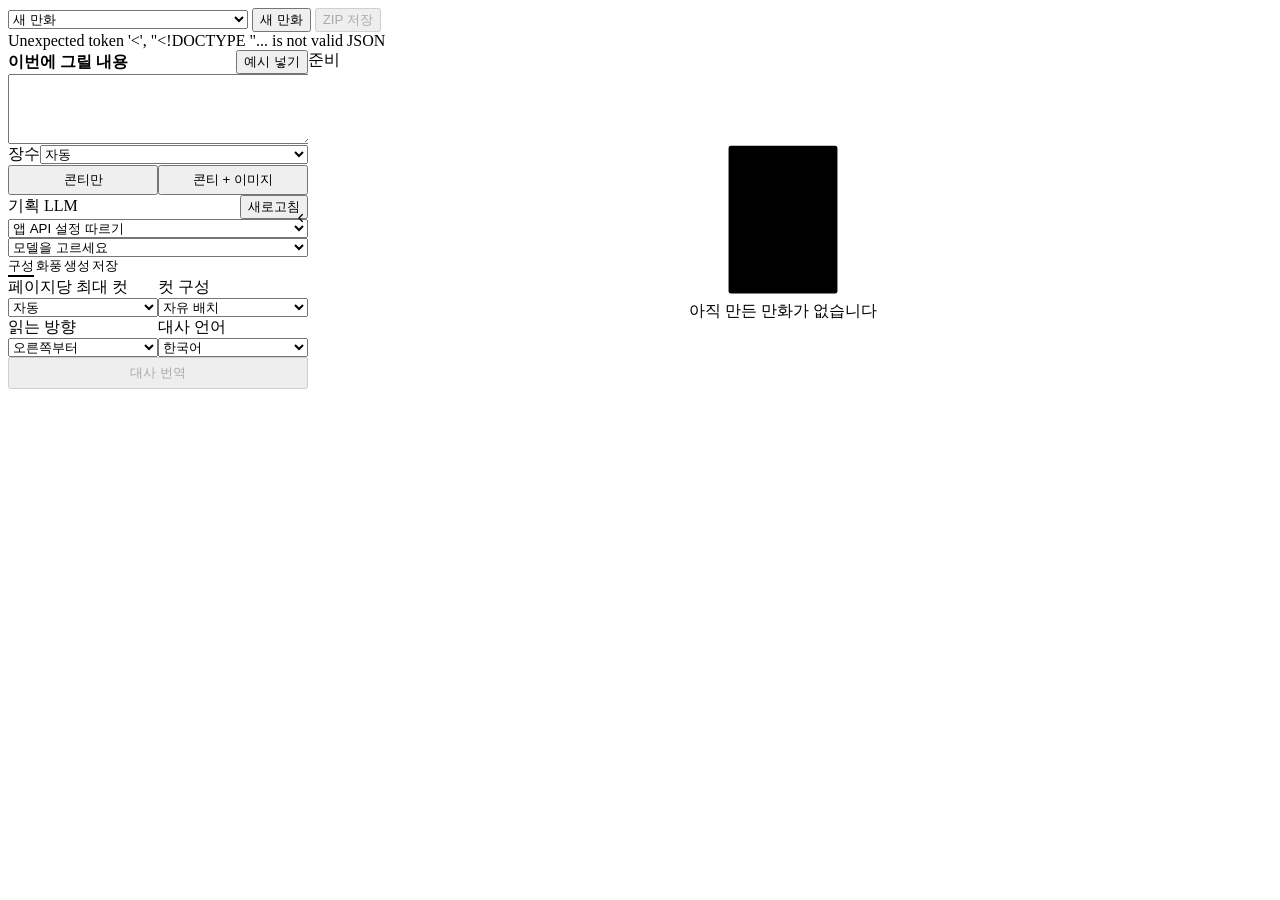
==== commit 33ab4e11: "적어 둔 글을 지우지 않고, 이어서 그린다는 것을 화면이 말한다 - 「이번에 그릴 내용」은 콘티를 만들어도 남는다. 비우는 자리는 「새 만화」와 프로젝트   고르개 둘뿐이다. `a" ====
--- a/web/index.html
+++ b/web/index.html
@@ -8,7 +8,7 @@
   <link rel="stylesheet" href="style.css">
   <script src="../../_app/peropix.js"></script>
   <script src="i18n.js"></script>
-  <script type="module" src="app.js?v=1.3.0"></script>
+  <script type="module" src="app.js?v=1.4.0"></script>
 </head>
 <!-- ★골격은 공통 CSS 의 `body:has(> main)` 에 맡긴다 (머리줄은 두께 그대로, 본문만 늘어난다).
      예전에는 `calc(100vh - 78px)` 로 머리 높이를 숫자로 박아 두어, 창이 좁아 머리가 두 줄로
@@ -28,12 +28,14 @@
 
       <div class="compose">
         <div class="compose-head"><strong data-t>이번에 그릴 내용</strong><button id="example" class="ghost" data-t>예시 넣기</button></div>
-        <textarea id="story" rows="3" aria-label="이번에 그릴 내용" data-t-placeholder="이어서 그릴 때는 비워 둡니다"></textarea>
+        <!-- ★안내 문구는 `controls()` 가 상태에 따라 넣는다 (새 만화 ↔ 이어서 그리기) -->
+        <textarea id="story" rows="3" aria-label="이번에 그릴 내용"></textarea>
         <label class="compose-count"><span data-t>장수</span><select id="pageCount"><option value="0" data-t>자동</option><option>1</option><option>2</option><option>3</option><option>4</option><option>5</option><option>6</option><option>7</option><option>8</option></select></label>
         <div class="compose-actions">
           <button id="plan" data-t>콘티만</button>
           <button id="automatic" class="primary" data-t>콘티 + 이미지</button>
         </div>
+        <p id="composeHint" class="hint" hidden></p>
       </div>
 
       <div class="llm-fixed">
@@ -113,7 +115,7 @@
       <section id="content" hidden>
         <div class="toolbar"><div class="row"><button id="boardMode" aria-pressed="true" data-t>콘티</button><button id="imageMode" aria-pressed="false" data-t>생성 이미지</button></div><div class="row"><button id="generatePage" data-t>이 페이지 생성</button><button id="generateAll" class="primary" data-t>남은 페이지 생성</button></div></div>
         <div class="view-controls"><label for="previewWidth" data-t>보기 너비</label><input id="previewWidth" type="range" min="320" max="2000" step="20" value="1200"><output id="previewWidthValue" for="previewWidth"></output><button id="fitPreview" data-t>맞춤</button><span class="spacer"></span><button id="toggleEditor" class="icon-btn" aria-expanded="true" aria-controls="editorPane" data-t-title="편집창 접기"><svg viewBox="0 0 20 20" aria-hidden="true"><path d="m8 5 5 5-5 5"/></svg></button></div>
-        <div class="editing"><div class="stage"><div id="board"></div><div id="result" hidden></div></div><div class="editor" id="editorPane"><div id="pageEditor"></div><details id="bible"><summary data-t>공통 캐릭터 설정</summary><div id="characters"></div></details><details><summary data-t>실제 NAI 프롬프트</summary><div id="prompts"></div></details></div></div>
+        <div class="editing"><div class="stage"><div id="board"></div><div id="result" hidden></div></div><div class="editor" id="editorPane"><div id="pageEditor"></div><details id="bible"><summary data-t>공통 캐릭터 설정</summary><div id="characters"></div></details><div id="panelList"></div><details><summary data-t>실제 NAI 프롬프트</summary><div id="prompts"></div></details></div></div>
       </section>
     </section>
   </main>
--- a/web/style.css
+++ b/web/style.css
@@ -158,7 +158,11 @@
 .imported-options { margin-top: var(--sp-4); font-size: var(--text-2xs); line-height: 1.7; color: var(--accent-ink); overflow-wrap: anywhere; }
 
 /* ── 오른쪽 칸 ── */
-.work { display: flex; flex-direction: column; min-width: 0; padding: var(--sp-5); overflow: auto; }
+/* ★★스크롤바 자리를 **늘 비워 둔다** (사용자 지적 2026-09-20: *"컷이 길어져서 스크롤 생기면
+   콘티 너비가 바뀐다"*). 이 칸이 구르는 자리이고 그 안이 콘티와 편집창 두 칸이라, 스크롤바가
+   나타날 때마다 10px 이 1.3:1 로 나뉘어 콘티가 5.66px 씩 줄었다 실측. 자리를 미리 비워 두면
+   내용이 길어지고 짧아져도 콘티 너비가 그대로다. */
+.work { display: flex; flex-direction: column; min-width: 0; padding: var(--sp-5); overflow: auto; scrollbar-gutter: stable; }
 .progress-card {
   flex: 0 0 auto;
   display: flex; align-items: center; gap: var(--sp-5);
@@ -235,23 +239,35 @@
 .image-view #pageEditor > .fields, .image-view #pageEditor > button, .image-view #pageEditor > p, .image-view #pageEditor > label { grid-column: 1 / -1; }
 #pageEditor > label { display: flex; flex-direction: column; align-items: stretch; gap: var(--sp-2); }
 
-.panel-card { margin-top: var(--sp-5); padding: var(--sp-4); background: var(--panel); border: 1px solid var(--line); border-radius: var(--r-3); }
+/* 컷 고르기 — 번호 칩 한 줄. 누른 것만 아래에 펴진다 (`app.js` 의 `panelOpen`) */
+.cut-tabs { display: flex; flex-wrap: wrap; gap: var(--sp-2); margin-top: var(--sp-4); }
+.cut-tab { min-width: 32px; min-height: 26px; padding: 0 var(--sp-2); font-size: var(--text-2xs); font-variant-numeric: tabular-nums; }
+.panel-card { margin-top: var(--sp-3); padding: var(--sp-4); background: var(--panel); border: 1px solid var(--line); border-radius: var(--r-3); }
 .ed-row { display: flex; align-items: center; gap: var(--sp-2); min-width: 0; margin-top: var(--sp-2); }
 .ed-row > .ed-label { flex: 0 0 62px; display: block; margin: 0; font-size: var(--text-2xs); color: var(--ink-dim); line-height: 1.3; }
 .ed-row > input, .ed-row > select, .ed-row > textarea { flex: 1 1 auto; min-width: 0; }
-.ed-row > .coord { flex: 0 0 74px; text-align: center; }
 .ed-row > .ed-note { font-size: var(--text-2xs); color: var(--ink-faint); }
 .cut-head { display: flex; align-items: center; gap: var(--sp-2); min-width: 0; }
 .cut-head .cut-frame { font-size: var(--text-xs); font-weight: var(--w-semi); color: var(--ink); white-space: nowrap; }
 .cut-head .cut-box { flex: 1 1 auto; font-family: var(--font-mono); font-variant-numeric: tabular-nums; font-size: var(--text-2xs); color: var(--ink-dim); white-space: nowrap; overflow: hidden; text-overflow: ellipsis; }
 .cut-head > button { min-height: 24px; padding: 0 var(--sp-2); font-size: var(--text-2xs); background: none; border-color: transparent; }
 .cut-head > button[aria-expanded="true"] { color: var(--accent-ink); }
+/* 캐릭터 프롬프트 번호 배지 — 콘티의 표식과 같은 모양이고 같은 색이다 (`app.js` 의 `slotBadge`) */
+.slot-badge { display: inline-grid; place-items: center; width: 1.7em; height: 1.7em; font-size: var(--text-2xs); font-weight: var(--w-semi); color: #fff; border-radius: 50%; flex-shrink: 0; }
+.slot-badge.flat { border-radius: .45em; }
+.slot-badge.blank { color: var(--ink-dim); box-shadow: inset 0 0 0 1px var(--line); }
+.hint > .slot-badge { margin-right: var(--sp-2); vertical-align: -.45em; }
 .chip { display: inline-flex; align-items: center; min-height: 22px; padding: 0 var(--sp-2); font-size: var(--text-2xs); font-weight: var(--w-semi); color: var(--accent-ink); background: var(--accent-bg); border-radius: var(--r-1); white-space: nowrap; }
-.cast-line { display: flex; align-items: center; gap: var(--sp-2); margin-top: var(--sp-4); padding-top: var(--sp-2); border-top: 1px solid var(--line-soft); }
-.cast-line > span.hint { margin-top: 0; }
+/* 블록 하나가 캐릭터 프롬프트 하나다. 왼쪽 세로선이 배지와 같은 색이라, 그 안의 대사가 같은 번호에 묶인다는 것이 보인다. */
+.slot-block { margin-top: var(--sp-4); padding: var(--sp-1) 0 var(--sp-3) var(--sp-3); border-left: 2px solid var(--slot-color, var(--line)); }
+.slot-head { display: flex; align-items: center; gap: var(--sp-2); min-width: 0; }
+.slot-head > select { flex: 1 1 auto; min-width: 0; }
+.slot-head > .ed-note { flex: 1 1 auto; min-width: 0; font-size: var(--text-2xs); color: var(--ink-dim); }
+.slot-head > .icon-btn { flex: 0 0 auto; }
+.slot-block > .ghost { margin-top: var(--sp-2); padding: 0 var(--sp-2); min-height: 24px; font-size: var(--text-2xs); }
+.slot-add { display: flex; flex-wrap: wrap; gap: var(--sp-2); margin-top: var(--sp-4); padding-top: var(--sp-3); border-top: 1px solid var(--line-soft); }
 .region-grid { display: grid; grid-template-columns: repeat(4, minmax(0, 1fr)); gap: var(--sp-2); margin-top: var(--sp-2); }
 .region-grid label { display: flex; flex-direction: column; gap: 3px; margin: 0; font-size: var(--text-2xs); color: var(--ink-dim); }
-.subject { padding-top: 0; margin-top: 0; border-top: 0; }
 .dialogue-row { display: grid; grid-template-columns: 82px minmax(0, 1fr) 34px; gap: var(--sp-2); align-items: start; margin-top: var(--sp-3); }
 .dialogue-row textarea { margin: 0; min-height: 58px; }
 .bible-char { padding: var(--sp-3) 0; border-bottom: 1px solid var(--line); }
